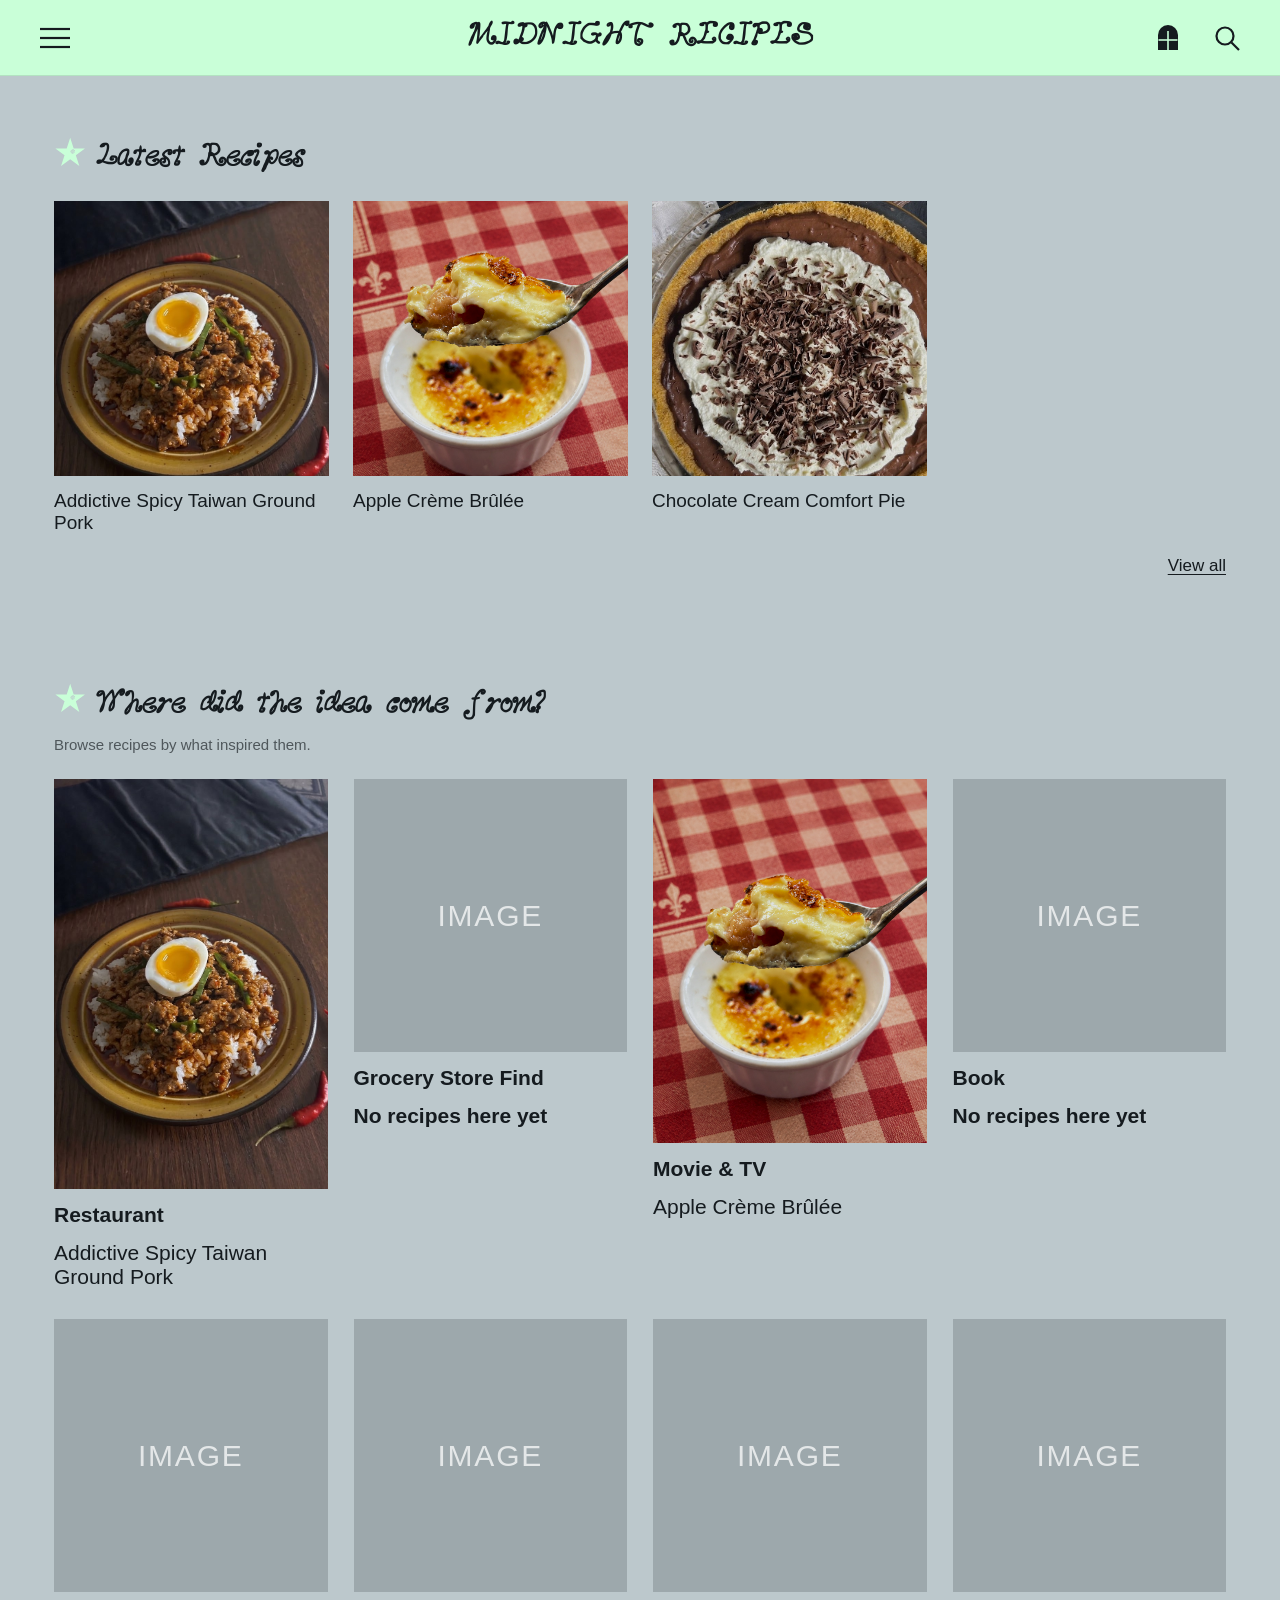
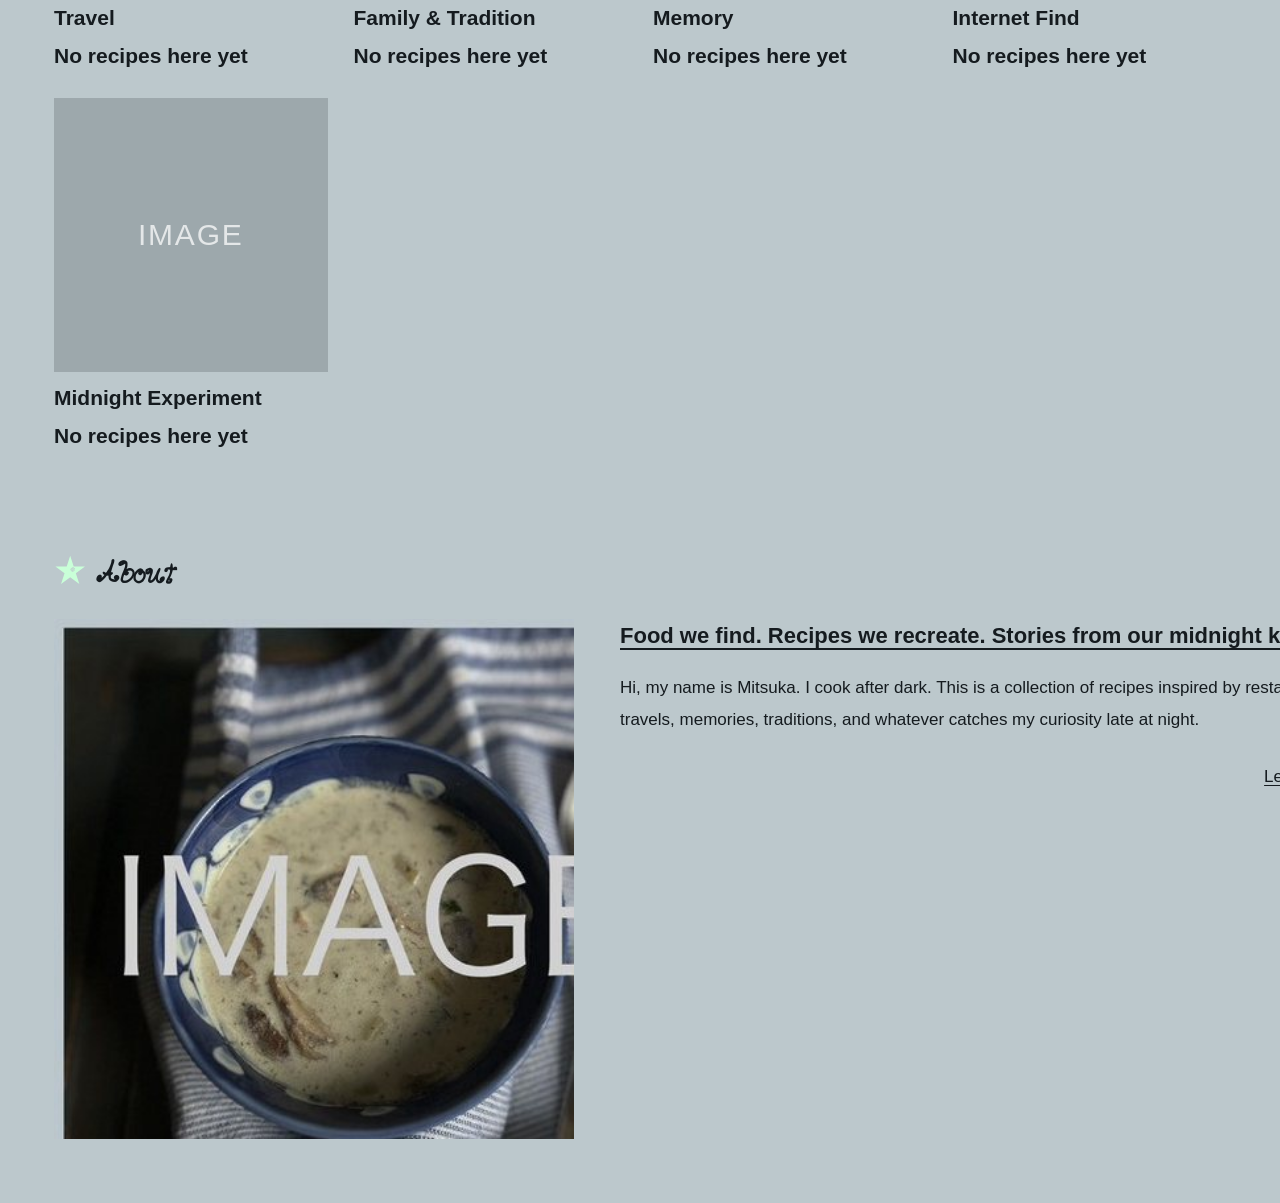
==== index.html @ 0835679f "Add files via upload" ====
<!doctype html><html lang="en"><head><meta charset="utf-8"><meta name="viewport" content="width=device-width,initial-scale=1"><meta name="description" content="MIDNIGHT RECIPES — food we find, recipes we recreate, stories from our midnight kitchen."><title>MIDNIGHT RECIPES</title><link rel="stylesheet" href="assets/css/style.css"></head><body data-depth="0" data-page="home"><svg aria-hidden="true" width="0" height="0" style="position:absolute"><defs><mask id="mrstar-mask" x="0" y="0" width="100" height="100" maskUnits="userSpaceOnUse"><path d="M50,4 L60.78,37.16 L95.66,37.17 L67.44,57.67 L78.21,90.83 L50,70.34 L21.79,90.83 L32.56,57.67 L4.34,37.17 L39.22,37.16 Z" fill="#fff"/><path d="M64.06,43.50 A6.7,6.7 0 0 0 54.85,41.54 A5.95,5.95 0 0 0 53.15,49.80 A5.25,5.25 0 0 0 60.45,51.24 A4.55,4.55 0 0 0 61.64,44.90 A3.85,3.85 0 0 0 56.25,43.97 A3.15,3.15 0 0 0 55.58,48.40 A2.45,2.45 0 0 0 59.05,48.82 A1.75,1.75 0 0 0 59.21,46.30 A1.10,1.10 0 0 0 57.60,46.31" fill="none" stroke="#000" stroke-linecap="round" stroke-width="2.3"/></mask><symbol id="mrstar" viewBox="0 0 100 100"><rect width="100" height="100" fill="currentColor" mask="url(#mrstar-mask)"/></symbol></defs></svg><header class="header"><div class="icons left"><button class="icon" id="menuBtn" aria-label="Open menu"><svg width="30" height="22" viewBox="0 0 30 22"><g stroke="#151B1F" stroke-width="2.2"><line x1="0" x2="30" y1="2" y2="2"/><line x1="0" x2="30" y1="11" y2="11"/><line x1="0" x2="30" y1="20" y2="20"/></g></svg></button></div><a class="logo" data-go="home" href="#">MIDNIGHT RECIPES</a><div class="icons right"><a class="icon" aria-label="Home" data-go="home" href="#"><svg width="24" height="26" viewBox="0 0 24 26"><path d="M2 25V10a10 10 0 0 1 20 0v15z" fill="#151B1F"/><line stroke="#C9FFD8" stroke-width="1.6" x1="12" x2="12" y1="6" y2="25"/><line stroke="#C9FFD8" stroke-width="1.6" x1="2.5" x2="21.5" y1="15" y2="15"/></svg></a><button class="icon" id="searchBtn" aria-label="Open search"><svg width="26" height="26" viewBox="0 0 26 26"><circle cx="11" cy="11" r="8.5" fill="none" stroke="#151B1F" stroke-width="2.2"/><line x1="17.5" y1="17.5" x2="25" y2="25" stroke="#151B1F" stroke-width="2.2"/></svg></button></div></header><div class="overlay" id="menuOverlay" data-open="false"><nav class="panel menu" aria-label="Main menu"><button class="menu-top acc" data-recipes-toggle aria-expanded="false">RECIPES</button><div class="sub recipes-sub" id="recipesSub"><a data-go="all" href="#">View All</a><button class="acc" data-acc="src" aria-expanded="false">By Source</button><div class="sub" id="src"></div><button class="acc" data-acc="course" aria-expanded="false">By Course</button><div class="sub" id="course"></div><button class="acc" data-acc="cui" aria-expanded="false">By Cuisine</button><div class="sub" id="cui"></div><button class="acc" data-acc="ing" aria-expanded="false">By Ingredient</button><div class="sub" id="ing"></div><a class="usuals-link" data-go="usuals" href="#">The Usuals</a></div><div class="top-item"><a data-go="about" href="#">ABOUT</a></div><div class="top-item"><a data-go="contact" href="#">CONTACT</a></div></nav></div><div class="overlay" id="searchOverlay" data-open="false"><div class="panel search"><div class="search-inner"><p>WHAT ARE YOU CRAVING?</p><div class="search-field"><svg class="mrstar" aria-hidden="true"><use href="#mrstar"/></svg><span aria-hidden="true">彡</span><input type="search" id="searchInput" aria-label="Search recipes" placeholder="TRY SEARCHING…"></div><div id="searchResults" class="category-grid" style="margin-top:30px"></div></div></div></div><main class="page" id="app"></main><script src="assets/js/data.js"></script><script src="assets/js/app.js"></script></body></html>
---- assets/css/style.css ----
@font-face{font-family:'Cutie Queues';font-style:normal;font-weight:400 500;font-display:swap;src:url([data-uri]) format('woff2');}
:root{
  --mint:#C9FFD8;
  --bg:#BCC8CC;
  --ink:#151B1F;
  --paper:#FFFFFF;
  --line:rgba(21,27,31,.22);
  --head:var(--ink);            /* 見出し色（トグルで切替） */
  --logo-font:'Cutie Queues','Snell Roundhand','Brush Script MT','Segoe Script',cursive;
  --body-font:'Avenir Next',Avenir,'Nunito Sans','Hiragino Kaku Gothic ProN','Segoe UI',sans-serif;
  --maxw:1240px;
}
:root[data-head="mint"]{ --head:var(--mint); }

*{box-sizing:border-box;}
html{scroll-behavior:smooth;}
body{
  margin:0;
  background:var(--bg);
  color:var(--ink);
  font-family:var(--body-font);
  font-weight:400;
  -webkit-font-smoothing:antialiased;
}
img{max-width:100%;}
button{font:inherit;color:inherit;}
a{color:inherit;}


/* スマホでPC幅のレイアウトを縮小表示するモード */
#stagewrap{overflow:hidden;}
#stage{transform-origin:0 0;}
body.scaled #stage{width:1440px;}
body.scaled .header{position:sticky; top:0;}
body.scaled .overlay{position:absolute; top:76px; bottom:auto; height:820px;}
.review{flex-wrap:wrap; row-gap:8px;}

:root{
  --img-pie:url([data-uri]);
  --img-bowl:url([data-uri]);
  --img-step:url([data-uri]);
}
.ph.pie,.ph.bowl,.ph.step{background-size:cover; background-position:center;}
.ph.pie{background-image:var(--img-pie);}
.ph.bowl{background-image:var(--img-bowl);}
.ph.step{background-image:var(--img-step);}
.ph.pie::after,.ph.bowl::after,.ph.step::after{content:none;}



/* ---------- ヘッダー ---------- */
.header{
  position:fixed; top:0; left:0; right:0; z-index:60;
  height:76px; background:var(--mint);
  display:grid; grid-template-columns:1fr auto 1fr; align-items:center;
  padding:0 34px; border-bottom:1px solid rgba(21,27,31,.12);
}
.header .logo{
  font-family:var(--logo-font); font-size:36px; letter-spacing:.01em;
  white-space:nowrap; text-decoration:none;
}
.icons{display:flex; align-items:center; gap:22px;}
.icons.left{justify-self:start;}
.icons.right{justify-self:end;}
.icon{
  background:none; border:0; padding:6px; cursor:pointer; line-height:0;
  border-radius:3px;
}
.icon:focus-visible{outline:2px solid var(--ink); outline-offset:2px;}
.page{padding-top:76px; padding-bottom:64px;}

/* ---------- 共通 ---------- */
.wrap{max-width:var(--maxw); margin:0 auto; padding:0 34px;}
.h2{
  display:flex; align-items:baseline; gap:10px;
  font-family:var(--logo-font); font-size:clamp(17px,4vw,36px); font-weight:700; letter-spacing:0;
  color:var(--head); margin:0 0 26px; white-space:nowrap;
}
.mrstar{width:1em; height:1em; display:inline-block; color:var(--mint); flex:none;}
.h2 .mrstar{width:.9em; height:.9em; transform:translateY(.07em);}
.btn .mrstar{width:1.15em; height:1.15em; vertical-align:-.2em; margin-right:2px;}
.search-field .mrstar{width:24px; height:24px;}
.viewall{display:block; text-align:right; margin-top:22px; font-size:17px;}
.viewall a{text-decoration:underline; text-underline-offset:3px;}

.ph{
  position:relative; background:rgba(21,27,31,.18); overflow:hidden;
  display:flex; align-items:center; justify-content:center;
}
.ph::after{
  content:"IMAGE"; font-size:clamp(28px,6vw,86px); letter-spacing:.06em;
  color:rgba(255,255,255,.72); font-weight:300;
}
.ph.sm::after{font-size:30px;}

/* ---------- トップページ ---------- */
.latest{display:grid; grid-template-columns:repeat(4,1fr); gap:30px 24px;}
.card .ph{aspect-ratio:4/3;}
.card .name{font-family:var(--body-font); font-weight:400; font-size:19px; letter-spacing:0; margin:14px 0 0;}

.sources{display:grid; grid-template-columns:repeat(4,1fr); gap:30px 26px;}
.tile .ph{aspect-ratio:1/1;}
.tile p{margin:14px 0 0; font-size:21px; font-weight:700;}

.about{display:grid; grid-template-columns:520px 1fr; gap:46px; align-items:start;}
.about .ph{aspect-ratio:1/1;}
.about h3{
  font-size:clamp(11px,2.2vw,22px); font-weight:600; line-height:1.5; margin:0 0 20px;
  text-decoration:underline; text-underline-offset:5px; white-space:nowrap;
}
.about p{font-size:17px; line-height:1.85; max-width:1100px; margin:0;}
.about .more{margin-top:26px; text-align:right;}
.about .more a{text-decoration:underline; text-underline-offset:3px;}


.section{margin-top:104px;}
.section:first-of-type{margin-top:58px;}


/* ---------- レシピページ ---------- */
.recipe-card{
  width:min(100%,1380px); max-width:none; margin:22px auto 0; background:var(--paper);
  padding:34px 40px 46px;
}
.rtop{display:grid; grid-template-columns:1fr 470px; gap:40px; align-items:start;}
.rtitle{font-family:var(--logo-font); font-size:58px; letter-spacing:0; margin:0 0 18px;}
.meta-line{display:flex; justify-content:space-between; font-size:19px; margin-bottom:10px;}
.tags{
  display:flex; flex-wrap:wrap; gap:8px 26px; font-size:19px;
  padding-bottom:20px; border-bottom:1px solid var(--line); margin-bottom:26px;
}
.tags a{text-decoration:underline; text-underline-offset:4px;}
.rtop .ph{aspect-ratio:1/1;}
.facts{font-size:19px; line-height:2.05; margin:0 0 20px;}
.facts b{font-weight:700;}
.facts u{text-underline-offset:3px;}
.btn{
  display:block; width:100%; max-width:330px; margin:0 0 12px;
  padding:11px 18px; border:1px solid var(--ink); border-radius:999px;
  background:transparent; text-align:center; font-size:17px; cursor:pointer;
}
.btn:hover{background:rgba(21,27,31,.06);}
.btn.share{max-width:220px; margin:26px 0 0;}

#the-recipe{scroll-margin-top:96px;}
.h3{font-family:var(--body-font); font-size:24px; font-weight:700; letter-spacing:.05em; margin:0 0 14px;}
.body-copy{font-size:17px; line-height:1.9; max-width:1100px; width:100%; margin:0;}

.recipe-inner{display:grid; grid-template-columns:420px 1fr; gap:48px; align-items:start; margin-top:30px;}
.recipe-inner .ph{aspect-ratio:1/1;}
.rname{font-family:var(--logo-font); font-size:40px; letter-spacing:0; margin:20px 0 14px;}
.stats{font-size:16px; line-height:1.95; margin:0 0 18px;}
.stats b{font-weight:700;}

.block-title{font-size:22px; font-weight:700; letter-spacing:.06em; margin:0 0 16px;}
.toggle-row{display:flex; gap:0; margin-bottom:12px;}
.toggle-row button{
  border:1px solid var(--line); background:transparent; padding:8px 26px;
  font-size:15px; cursor:pointer;
}
.toggle-row button[aria-pressed="true"]{background:var(--mint); border-color:var(--mint);}
.toggle-row.small button{padding:6px 16px;}
.ing{list-style:none; padding:0; margin:22px 0 0; font-size:17px; line-height:2.2;}
.ing li{display:flex; gap:10px; align-items:baseline;}
.ing .note{font-size:15px; opacity:.55;}
.ing .group{margin-top:20px; font-weight:600; opacity:.75; display:block;}

.step{border-top:1px solid var(--line); padding:22px 0;}
.step:first-of-type{border-top:0;}
.step-head{display:flex; justify-content:space-between; font-size:19px; font-weight:700; letter-spacing:.06em;}
.step .ph{aspect-ratio:16/9; margin-top:16px;}
.step p{font-size:17px; line-height:1.85; max-width:1100px;}

.note-sub{font-size:15px; opacity:.6; margin:0 0 14px; font-style:italic;}
.notes-list{list-style:none; margin:0; padding:0; font-size:17px; line-height:1.85;}
.notes-list li{margin-bottom:10px; max-width:1100px;}
.notes-list b{font-weight:700;}

.eyebrow{font-size:14px; letter-spacing:.12em; opacity:.6; margin:0 0 6px; text-transform:uppercase;}
.method{margin:0; padding-left:20px; font-size:17px; line-height:1.85;}
.method li{margin-bottom:8px;}
.usual-tag{font-size:14px; opacity:.75; margin:8px 0 0;}
.usual-tag a{text-decoration:underline; text-underline-offset:3px;}

.recipe-footer{border-top:1px solid var(--line); padding-top:26px; margin-top:6px;}
.recipe-footer p{font-size:16px; line-height:1.9; margin:0 0 4px;}
.recipe-footer a{text-decoration:underline; text-underline-offset:3px;}
.recipe-footer .stars{font-size:22px; letter-spacing:.08em; margin:16px 0 8px; color:var(--ink);}
.recipe-footer .rate-prompt{font-size:15px; opacity:.65; margin-bottom:18px;}
.footer-actions{display:flex; gap:12px;}
.footer-actions .btn{width:auto; max-width:none; flex:none; padding:11px 24px;}

/* ---------- オーバーレイ（メニュー / 検索） ---------- */
.overlay{
  position:fixed; inset:76px 0 0 0; z-index:55;
  background:rgba(21,27,31,.42); display:none;
}
.overlay[data-open="true"]{display:block;}
.panel{
  background:var(--bg); height:100%; overflow-y:auto;
  padding:44px 48px 80px;
}
.panel.menu{width:520px; border-right:1px solid rgba(21,27,31,.15);}
.panel.search{width:100%; max-width:none; padding-top:64px;}
.menu ol{list-style:none; padding:0; margin:0; font-size:21px;}
.menu a{display:block; text-decoration:none; padding:9px 4px; min-height:44px;}
.menu a:hover,.menu a:focus-visible{text-decoration:underline; text-underline-offset:4px;}
.menu .lvl1{padding:9px 4px; font-size:21px;}
.menu .lvl2 a{padding-left:38px; font-size:20px;}
.menu .acc{
  display:block; width:100%; background:none; border:0; cursor:pointer; font-size:20px;
  text-decoration:underline; text-underline-offset:4px; text-align:left;
  margin-top:14px; padding:9px 4px; min-height:44px;
}
.menu .acc::after{content:"＋"; float:right; opacity:.5; font-size:17px;}
.menu .acc[aria-expanded="true"]::after{content:"－";}
.menu .sub{display:none; padding-left:30px; font-size:18px;}
.menu .sub[data-open="true"]{display:block;}
.menu .top-item{margin-top:20px; font-size:21px;}
.menu .note{font-size:14px; opacity:.55;}
.search-inner{max-width:760px; margin-left:auto; text-align:right;}
.search-inner p{font-size:24px; letter-spacing:.05em; margin:0 0 22px;}
.search-field{display:flex; align-items:center; justify-content:flex-end; gap:8px;}
.search-field input{
  width:440px; background:transparent; border:0; border-bottom:1px solid var(--ink);
  font:inherit; font-size:20px; padding:6px 4px; color:var(--ink);
}
.search-field input:focus{outline:none; border-bottom-width:2px;}
.search-field input::placeholder{color:var(--ink); opacity:.32; letter-spacing:.05em;}

/* ---------- ページ切替 ---------- */
[data-view]{display:none;}
[data-view][data-active="true"]{display:block;}

@media (max-width:1100px){
  .latest{grid-template-columns:repeat(2,1fr); gap:22px 16px;}
  .sources{grid-template-columns:repeat(2,1fr);}
  .about,.rtop,.recipe-inner{grid-template-columns:1fr;}
  .panel.menu{width:100%;}
}
@media (prefers-reduced-motion:reduce){ html{scroll-behavior:auto;} }


/* ---------- MIDNIGHT RECIPES production overrides ---------- */
html,body{max-width:100%;overflow-x:hidden}
body.scaled #stage,body.scaled #stagewrap{width:auto!important;transform:none!important}
.review{display:none!important}
.card .ph,.recipe-inner .ph,.tile .ph{aspect-ratio:1/1}
.rtop .ph{aspect-ratio:2/3}
.step .ph{aspect-ratio:1/1;margin-top:16px}
.photo{display:block;width:100%;height:100%;object-fit:cover;object-position:center}
.ph.has-photo{background:transparent}
.ph.has-photo::after{content:none}
.photo-frame{overflow:hidden;position:relative;background:rgba(21,27,31,.18)}
.card .photo-frame{aspect-ratio:1/1}
.recipe-inner .photo-frame{aspect-ratio:1/1}
.rtop .photo-frame{aspect-ratio:2/3}
.step .photo-frame{aspect-ratio:1/1;margin-top:16px}
.latest .card,.grid .card{min-width:0}
.grid{display:grid;grid-template-columns:repeat(4,minmax(0,1fr));gap:30px 24px}
.category-grid{display:grid;grid-template-columns:repeat(4,minmax(0,1fr));gap:30px 24px}
.category-card{min-width:0}
.category-card .photo-frame{aspect-ratio:1/1}
.category-card .name{font-family:var(--body-font);font-weight:600;font-size:19px;margin:14px 0 0}
.category-card a{text-decoration:none;color:inherit}
.empty-state{padding:28px 0;font-size:18px;opacity:.65}
.filter-subtitle{font-size:15px;opacity:.65;margin:-12px 0 26px}
.ingredient-file{border-top:1px solid var(--line);padding-top:22px}
.ingredient-file-item{margin:0 0 18px;max-width:72ch}
.ingredient-file-item h4{margin:0 0 5px;font-size:17px}
.ingredient-file-item p{margin:0;font-size:17px;line-height:1.75}
.review-form{margin-top:22px;max-width:720px}
.star-picker{display:flex;gap:8px;margin:8px 0 16px}
.star-picker button{border:0;background:none;padding:0;font-size:31px;line-height:1;cursor:pointer;color:var(--ink);opacity:.55}
.star-picker button[aria-pressed="true"],.star-picker button.is-on{opacity:1}
.review-form input,.review-form textarea{width:100%;border:1px solid var(--line);background:transparent;padding:10px 12px;font:inherit;margin:0 0 12px;box-sizing:border-box}
.review-form textarea{min-height:110px;resize:vertical}
.review-status{font-size:14px;opacity:.65;margin-top:10px}
.review-list{margin-top:26px;border-top:1px solid var(--line)}
.review-item{padding:16px 0;border-bottom:1px solid var(--line)}
.review-item .review-stars{letter-spacing:.08em}
.review-item p{margin:5px 0 0;line-height:1.7}
.quantity-label{font-size:14px;opacity:.65;margin:4px 0 8px}
.save-on{background:var(--mint)!important;border-color:var(--mint)!important}
.no-link{cursor:default!important;text-decoration:none!important}
@media (max-width:1100px){
 .latest,.grid,.category-grid{grid-template-columns:repeat(2,minmax(0,1fr))}
 .about{grid-template-columns:1fr}
 .rtop{grid-template-columns:1fr 360px}
 .recipe-inner{grid-template-columns:1fr 1.35fr}
 .logo{font-size:clamp(24px,5vw,36px)}
}
@media (max-width:720px){
 .header{height:68px;padding:0 14px}
 .page{padding-top:68px}
 .panel.menu{width:min(92vw,520px)}
 .panel{padding:30px 24px 60px}
 .latest,.grid,.category-grid,.sources{grid-template-columns:1fr 1fr;gap:24px 14px}
 .wrap{padding:0 18px}
 .section{margin-top:70px}
 .tile p,.card .name,.category-card .name{font-size:16px}
 .rtop,.recipe-inner{grid-template-columns:1fr;gap:28px}
 .rtop .photo-frame{max-width:100%;}
 .recipe-card{padding:24px 18px 40px;margin-top:0}
 .rtitle{font-size:clamp(38px,12vw,58px);line-height:1.05;overflow-wrap:anywhere}
 .meta-line{font-size:15px;gap:10px;flex-wrap:wrap}
 .tags{font-size:15px;gap:7px 16px}
 .facts{font-size:16px}
 .recipe-inner{margin-top:20px}
 .recipe-inner .photo-frame{max-width:420px}
 .step-head{font-size:15px;gap:12px}
 .step p{font-size:16px}
 .toggle-row{flex-wrap:wrap}
 .toggle-row button{padding:8px 16px}
 .footer-actions{flex-wrap:wrap}
 .footer-actions .btn{width:100%}
 .about h3{white-space:normal;font-size:20px}
  .search-field input{min-width:0}
}
@media (max-width:430px){
 .latest,.grid,.category-grid,.sources{grid-template-columns:1fr}
 .header .icons{gap:10px}
 .logo{font-size:22px;max-width:calc(100vw - 120px);overflow:hidden;text-overflow:ellipsis}
 .h2{white-space:normal;font-size:28px}
 .rtop .photo-frame{aspect-ratio:2/3}
}

/* User-requested targeted responsive/menu refinements */

/* User-requested targeted responsive/menu refinements */
html,body{max-width:100%;overflow-x:hidden}
.header .logo{font-weight:800}
.panel.menu{max-height:calc(100vh - 68px);overflow-y:auto}
.menu .lvl1{font-weight:700;letter-spacing:.04em}
.menu .lvl2 a{padding-left:28px}
.menu .acc{text-transform:none}
.menu .sub.open{display:block}
.menu .sub{padding-left:24px}
.menu .menu-group{padding:3px 0 8px}
.menu .menu-group-title{display:block;font-size:.88em;font-weight:700;opacity:.58;padding:7px 4px 5px}
.menu .menu-group a{padding-left:16px}
.step-photos{display:grid;grid-template-columns:repeat(3,minmax(0,1fr));gap:14px;margin-top:16px}
.step-photos .photo-frame{aspect-ratio:1/1;margin-top:0}
.step-photos .ph{aspect-ratio:1/1}
.rtop .photo-frame{aspect-ratio:2/3}
.card .photo-frame,.category-card .photo-frame,.recipe-inner .photo-frame{aspect-ratio:1/1}
@media (max-width:1100px){
 .latest,.grid,.category-grid{grid-template-columns:repeat(2,minmax(0,1fr))}
 .sources{grid-template-columns:repeat(2,minmax(0,1fr))}
 .rtop{grid-template-columns:1fr 320px}
}
@media (max-width:720px){
 .header{height:68px;padding:0 14px}
 .page{padding-top:68px}
 .panel.menu{width:min(92vw,520px)}
 .panel{padding:30px 24px 60px}
 .wrap{padding:0 18px}
 .section{margin-top:70px}
 .latest,.grid,.category-grid,.sources{grid-template-columns:repeat(2,minmax(0,1fr));gap:24px 14px}
 .tile p,.card .name,.category-card .name{font-size:16px}
 .rtop,.recipe-inner{grid-template-columns:1fr;gap:28px}
 .recipe-card{padding:24px 18px 40px;margin-top:0}
 .rtitle{font-size:clamp(38px,12vw,58px);line-height:1.05;overflow-wrap:anywhere}
 .meta-line{font-size:15px;gap:10px;flex-wrap:wrap}
 .tags{font-size:15px;gap:7px 16px}
 .facts{font-size:16px}
 .step-head{font-size:15px;gap:12px}
 .step p{font-size:16px}
 .step-photos{grid-template-columns:repeat(3,minmax(0,1fr));gap:8px}
 .toggle-row{flex-wrap:wrap}
 .toggle-row button{padding:8px 16px}
 .footer-actions{flex-wrap:wrap}
 .footer-actions .btn{width:100%}
 .about h3{white-space:normal;font-size:20px}
 .search-field input{min-width:0;max-width:70vw}
}
@media (max-width:430px){
 .latest,.grid,.category-grid,.sources{grid-template-columns:repeat(2,minmax(0,1fr));gap:18px 10px}
 .header .icons{gap:10px}
 .logo{font-size:clamp(20px,6vw,28px);max-width:calc(100vw - 120px);white-space:nowrap}
 .h2{white-space:normal;font-size:28px}
 .rtop .photo-frame{aspect-ratio:2/3}
 .step-photos{gap:6px}
 .step-photos .photo-frame{min-width:0}
}
@media (max-width:340px){
 .latest,.grid,.category-grid,.sources{grid-template-columns:1fr}
}

/* Targeted functionality refinements — preserve existing visual system */
.menu-top{width:100%;text-align:left;border:0;background:transparent;padding:14px 4px;font:inherit;font-weight:700;letter-spacing:.04em;cursor:pointer;}
.menu .recipes-sub{padding-left:18px;border-left:1px solid var(--line);margin-left:4px;}
.menu .recipes-sub>a,.menu .recipes-sub>.usuals-link{display:block;padding:9px 12px;text-decoration:none;}
.menu .recipes-sub>.acc{width:100%;text-align:left;border:0;background:transparent;padding:9px 12px;font:inherit;cursor:pointer;}
.menu .menu-group-title{width:100%;text-align:left;border:0;background:transparent;cursor:pointer;padding:9px 12px;font:inherit;font-weight:700;opacity:.72;}
.menu .menu-group-sub{padding-left:12px;}
.menu .menu-group-sub a{display:block;padding:9px 12px;}
.menu .top-item{padding:8px 4px;}
.recipe-actions{display:flex;align-items:center;gap:10px;flex-wrap:nowrap;margin-top:16px;}
.recipe-actions .btn{margin:0;min-width:0;white-space:nowrap;}
.ingredient-file{border-bottom:0!important;}
.ingredient-file-item h4{font-weight:700;}
.usuals-categories{display:grid;grid-template-columns:repeat(3,minmax(0,1fr));gap:24px;}
.usuals-category{display:flex;min-height:110px;align-items:flex-end;padding:20px;text-decoration:none;border:1px solid var(--line);font-weight:700;}
@media(max-width:720px){.recipe-actions{gap:7px}.recipe-actions .btn{padding:9px 10px;font-size:14px}.usuals-categories{grid-template-columns:repeat(2,minmax(0,1fr));gap:14px}.usuals-category{min-height:88px;padding:14px;font-size:15px}}
@media(max-width:430px){.recipe-actions{gap:5px}.recipe-actions .btn{font-size:13px;padding:8px 7px}.usuals-categories{grid-template-columns:1fr 1fr}}


/* Targeted typography refinements — preserve existing menu/card design */
.menu-top,
.menu-top:hover,
.menu-top:focus-visible,
.menu .recipes-sub > a,
.menu .recipes-sub > a:hover,
.menu .recipes-sub > a:focus-visible,
.menu .recipes-sub > .acc,
.menu .recipes-sub > .acc:hover,
.menu .recipes-sub > .acc:focus-visible {
  text-decoration:none !important;
}
.menu-top{font-weight:400;}
.menu .recipes-sub > a,
.menu .recipes-sub > .acc{font-weight:400;}
.tile > a,
.tile > a:hover,
.tile > a:focus-visible,
.source-latest a,
.source-latest a:hover,
.source-latest a:focus-visible,
.category-card a,
.category-card a:hover,
.category-card a:focus-visible{
  text-decoration:none !important;
}
.tile p{font-weight:700;}
.source-latest{font-weight:400;}
.card .name,.category-card .name{font-weight:400;}
.ingredient-file{border-top:0 !important;}
.ingredient-file-item{max-width:1100px;}
.ingredient-file-item h4{font-weight:700;}
@media (min-width:1400px){
  .wrap{max-width:1440px;}
  .recipe-card{width:min(calc(100% - 68px),1380px);}
}
@media (max-width:720px){
  .body-copy,.about p,.step p,.notes-list li{max-width:none;width:100%;}
}

/* Recipe page spacing — preserve existing visual system */
.recipe-card > section{
  margin-top:56px;
}
.recipe-card > section:first-of-type{
  margin-top:54px;
}
.recipe-card > section > .h3{
  margin-bottom:20px;
  line-height:1.35;
}
.recipe-card .body-copy{
  line-height:2;
}

/* Ingredient File: keep each ingredient as a distinct information group */
.recipe-card .ingredient-file{
  padding-top:0;
}
.recipe-card .ingredient-file-item{
  margin:0 0 30px;
}
.recipe-card .ingredient-file-item:last-child{
  margin-bottom:0;
}
.recipe-card .ingredient-file-item h4{
  margin:0 0 9px;
  line-height:1.45;
}
.recipe-card .ingredient-file-item p{
  line-height:1.9;
}
.recipe-card .ingredient-file-name{
  margin-bottom:30px;
}

/* The Recipe: separate ingredients / instructions / steps without adding bulk */
.recipe-card #the-recipe{
  margin-top:62px;
}
.recipe-card #the-recipe > .recipe-inner{
  margin-top:36px;
}
.recipe-card .block-title{
  line-height:1.4;
  margin-bottom:18px;
}
.recipe-card .toggle-row{
  margin-bottom:16px;
}
.recipe-card .ing{
  margin-top:24px;
  line-height:2.35;
}
.recipe-card .step{
  padding:28px 0;
}
.recipe-card .step-head{
  line-height:1.45;
}
.recipe-card .step p{
  margin:11px 0 0;
  line-height:1.95;
}
.recipe-card .step-photos{
  margin-top:18px;
}

/* Midnight Notes / Fine Print */
.recipe-card .note-sub{
  margin:0 0 17px;
  line-height:1.7;
}
.recipe-card .notes-list{
  line-height:1.95;
}
.recipe-card .notes-list li{
  margin-bottom:14px;
}
.recipe-card .notes-list li:last-child{
  margin-bottom:0;
}
.recipe-card > section:has(.notes-list),
.recipe-card > section:has(.note-sub + .body-copy){
  margin-top:60px;
}
.recipe-card > section:has(.note-sub + .body-copy) .body-copy{
  line-height:2;
}

/* Recipe footer follows the content as a clear final group */
.recipe-card > .recipe-footer{
  margin-top:60px;
  padding-top:30px;
}

@media (max-width:1100px){
  .recipe-card > section{margin-top:50px;}
  .recipe-card > section:first-of-type{margin-top:48px;}
  .recipe-card #the-recipe{margin-top:56px;}
  .recipe-card > section:has(.notes-list),
  .recipe-card > section:has(.note-sub + .body-copy){margin-top:54px;}
}

@media (max-width:720px){
  .recipe-card > section{margin-top:44px;}
  .recipe-card > section:first-of-type{margin-top:42px;}
  .recipe-card > section > .h3{margin-bottom:17px;}
  .recipe-card .body-copy{line-height:1.9;}
  .recipe-card .ingredient-file-item{margin-bottom:26px;}
  .recipe-card .ingredient-file-item h4{margin-bottom:8px;}
  .recipe-card .ingredient-file-item p{line-height:1.85;}
  .recipe-card #the-recipe{margin-top:50px;}
  .recipe-card #the-recipe > .recipe-inner{margin-top:30px;}
  .recipe-card .ing{line-height:2.2;}
  .recipe-card .step{padding:23px 0;}
  .recipe-card .step p{line-height:1.9;}
  .recipe-card .step-photos{margin-top:15px;}
  .recipe-card .notes-list{line-height:1.9;}
  .recipe-card .notes-list li{margin-bottom:12px;}
  .recipe-card > section:has(.notes-list),
  .recipe-card > section:has(.note-sub + .body-copy){margin-top:48px;}
  .recipe-card > .recipe-footer{margin-top:48px;padding-top:26px;}
}

@media (max-width:430px){
  .recipe-card > section{margin-top:40px;}
  .recipe-card > section:first-of-type{margin-top:38px;}
  .recipe-card #the-recipe{margin-top:46px;}
  .recipe-card > section:has(.notes-list),
  .recipe-card > section:has(.note-sub + .body-copy){margin-top:44px;}
  .recipe-card .ingredient-file-item{margin-bottom:24px;}
  .recipe-card .step{padding:21px 0;}
  .recipe-card .step-photos{margin-top:14px;}
  .recipe-card > .recipe-footer{margin-top:44px;}
}

/* Recipe readability refinement: compact detail groups without heading margins */
.recipe-card .ingredient-file-group{
  margin:0 0 30px;
  max-width:72ch;
}
.recipe-card .ingredient-file-group:last-child{margin-bottom:0}
.recipe-card .ingredient-file-name{
  margin:0 0 8px;
  font-size:17px;
  font-weight:700;
  line-height:1.45;
}
.recipe-card .ingredient-file-details p{
  margin:0 0 6px;
  font-size:17px;
  line-height:1.7;
}
.recipe-card .ingredient-file-details p:last-child{margin-bottom:0}
.recipe-card .ingredient-file-details strong{font-weight:700}
.recipe-card .step-copy p{
  margin:0 0 12px;
  line-height:1.85;
}
.recipe-card .step-copy p:last-child{margin-bottom:0}
.recipe-card .step-copy .step-note{margin-top:14px;font-weight:600}

@media (max-width:720px){
  .recipe-card .ingredient-file-group{margin-bottom:26px}
  .recipe-card .ingredient-file-name{margin-bottom:7px;font-size:16px}
  .recipe-card .ingredient-file-details p{margin-bottom:5px;font-size:16px;line-height:1.72}
  .recipe-card .step-copy p{margin-bottom:10px;line-height:1.8}
  .recipe-card .step-copy .step-note{margin-top:12px}
}
@media (max-width:430px){
  .recipe-card .ingredient-file-group{margin-bottom:24px}
  .recipe-card .step-copy p{margin-bottom:9px}
}


/* Targeted step-photo cleanup: use the existing photo system without the step text padding/background. */
.recipe-card .step-photos .photo-frame{
  aspect-ratio:1 / 1;
  width:100%;
  margin:0;
  padding:0;
  background:transparent;
  border:0;
  box-shadow:none;
  overflow:hidden;
}
.recipe-card .step-photos .photo-frame .photo{
  display:block;
  width:100%;
  height:100%;
  object-fit:cover;
  object-position:center;
}
.recipe-card .step-photos{
  grid-template-columns:repeat(3,minmax(0,1fr));
}
.recipe-card .step-photos.step-photos-1{grid-template-columns:minmax(0,1fr);}
.recipe-card .step-photos.step-photos-2{grid-template-columns:repeat(2,minmax(0,1fr));}
.recipe-card .step-photos.step-photos-3{grid-template-columns:repeat(3,minmax(0,1fr));}

/* Cuisine groups are hierarchy labels, not emphasized links. */
.menu .menu-group-title{
  font-weight:400;
  text-decoration:none !important;
}
.menu .menu-group-title:hover,
.menu .menu-group-title:focus-visible{
  text-decoration:none !important;
}
@media (max-width:720px){
  .recipe-card .step-photos{grid-template-columns:repeat(3,minmax(0,1fr));}
  .recipe-card .step-photos.step-photos-1{grid-template-columns:1fr;}
  .recipe-card .step-photos.step-photos-2{grid-template-columns:repeat(2,minmax(0,1fr));}
  .recipe-card .step-photos.step-photos-3{grid-template-columns:repeat(3,minmax(0,1fr));}
}
@media (max-width:430px){
  .recipe-card .step-photos.step-photos-3{grid-template-columns:repeat(2,minmax(0,1fr));}
}

/* Targeted instruction hierarchy: supporting notes sit one level below the main copy. */
.recipe-card .step-copy .instruction-note{
  margin-left:24px;
  padding-left:12px;
}
.recipe-card .step-copy .step-note{
  margin-left:24px;
  padding-left:12px;
}
.recipe-card .step-copy .instruction-note strong,
.recipe-card .step-copy .step-note strong{font-weight:700}

/* Keep all first-level recipe menu items on the same vertical rhythm. */
.menu .recipes-sub>a,
.menu .recipes-sub>.acc,
.menu .recipes-sub>.usuals-link{
  padding-top:9px;
  padding-bottom:9px;
  margin:0;
}

/* Targeted fixes: keep the existing header design while ensuring the full site title fits on mobile. */
.header .logo{white-space:nowrap;overflow:visible;text-overflow:clip;min-width:0;flex:1 1 auto;text-align:center}
.header .icons{flex:0 0 auto}
@media (max-width:430px){
  .header .logo{font-size:20px;max-width:none;letter-spacing:.02em}
}

/* Ingredient File cross-links. */
.ingredient-info{display:inline-block;margin-left:6px;text-decoration:none!important;font-weight:400}
.ingredient-file-link{margin-top:10px!important;font-size:14px!important;opacity:.7}
.ingredient-file-link a{text-decoration:none}
.ingredient-file-group{scroll-margin-top:90px}

/* About photos are optional: missing files remove their frame rather than showing a broken image. */
.about-photo{width:min(100%,720px);margin:0 0 28px;overflow:hidden;background:rgba(21,27,31,.08)}
.about-photo .photo{display:block;width:100%;height:auto;object-fit:contain}
@media (max-width:720px){.about-photo{width:100%;margin-bottom:22px}}

/* Source hierarchy: source labels are bold; recipe titles remain regular and un-underlined. */
.source-name{font-weight:700}
.source-latest a,.source-name{text-decoration:none!important}

/* Final targeted refinements — preserve the existing design. */
@media (max-width:430px){
  .header .logo{
    font-size:clamp(18px,6vw,28px);
    max-width:none;
    min-width:0;
    overflow:visible;
    text-overflow:clip;
    white-space:nowrap;
    letter-spacing:.01em;
  }
}

/* The guide belongs once directly below the Ingredients list, not inside Ingredient File. */
.ingredient-file-guide{
  margin:14px 0 0;
  font-size:14px;
  line-height:1.5;
  opacity:.7;
}
.ingredient-file-guide a{text-decoration:none}
.ingredient-info{
  display:inline-block;
  margin-left:6px;
  text-decoration:none!important;
  font-size:.9em;
  line-height:1;
}

/* Keep the two ABOUT sections distinct without changing global spacing. */
.about-recipes-section{
  margin-top:88px!important;
}
@media (max-width:720px){
  .about-recipes-section{margin-top:58px!important}
}

/* Home source labels are bold; recipe titles match the regular Latest Recipes title weight. */
.tile .source-name{font-weight:700}
.tile .source-latest,
.tile .source-latest a{font-weight:400;text-decoration:none!important}

/* Final targeted refinements — preserve the existing design. */
@media (max-width:430px){
  .header .logo{
    font-size:clamp(18px,6vw,28px);
    max-width:none;
    min-width:0;
    overflow:visible;
    text-overflow:clip;
    white-space:nowrap;
    letter-spacing:.01em;
  }
}

/* The guide belongs once directly below the Ingredients list, not inside Ingredient File. */
.ingredient-file-guide{
  margin:14px 0 0;
  font-size:14px;
  line-height:1.5;
  opacity:.7;
}
.ingredient-file-guide a{text-decoration:none}
.ingredient-info{
  display:inline-block;
  margin-left:6px;
  text-decoration:none!important;
  font-size:.9em;
  line-height:1;
}

/* Keep the two ABOUT sections distinct without changing global spacing. */
.about-recipes-section{
  margin-top:88px!important;
}
@media (max-width:720px){
  .about-recipes-section{margin-top:58px!important}
}

/* Home source labels are bold; recipe titles match the regular Latest Recipes title weight. */
.tile .source-name{font-weight:700}
.tile .source-latest,
.tile .source-latest a{font-weight:400;text-decoration:none!important}


/* v17.1 targeted fixes — preserve the existing visual system. */
@media (max-width:720px){
  .header{grid-template-columns:56px minmax(0,1fr) 56px;padding:0 10px;}
  .header .logo{display:block;width:100%;min-width:0;max-width:none;overflow:visible;text-overflow:clip;white-space:nowrap;text-align:center;font-size:clamp(18px,6.2vw,24px);letter-spacing:0;}
  .header .icons{gap:0;}
}

/* Ingredient File: use the available recipe-column width rather than a narrow legacy item width. */
.recipe-card .ingredient-file{width:100%;max-width:none;}
.recipe-card .ingredient-file-group{max-width:none;width:100%;}
.recipe-card .ingredient-file-details{max-width:none;width:100%;}
.recipe-card .ingredient-file-details p{max-width:none;overflow-wrap:normal;word-break:normal;}

/* The five recipe utility controls use the site's mint accent with compact padding. */
.recipe-card .rtop .btn,
.recipe-card #cookOpen,
.recipe-card #shareRecipe,
.recipe-card #printRecipe,
.recipe-card .rtop .btn:hover,
.recipe-card #cookOpen:hover,
.recipe-card #shareRecipe:hover,
.recipe-card #printRecipe:hover,
@media (max-width:720px){
  .recipe-card .rtop .btn,
  .recipe-card #cookOpen,
  .recipe-card #shareRecipe,
  .recipe-card #printRecipe,
  
}

/* v18 targeted refinements — preserve existing layout and controls */
.header .logo{
  font-weight:850;
  overflow:visible;
  text-overflow:clip;
  white-space:nowrap;
}

/* Recipe action row: all five existing controls stay together and compact. */
.recipe-card .recipe-action-row{
  display:grid;
  grid-template-columns:repeat(5,minmax(0,1fr));
  gap:10px;
  width:100%;
  margin:18px 0 0;
}
.recipe-card .recipe-action-row .btn{
  width:100%;
  max-width:none;
  margin:0;
  padding:8px 12px;
  min-height:42px;
  background:var(--mint);
  border-color:var(--mint);
  border-radius:999px;
  font-size:16px;
  line-height:1.25;
}
.recipe-card .recipe-action-row .btn:hover,
.recipe-card .recipe-action-row .btn:focus-visible{
  background:var(--mint);
  border-color:var(--ink);
}
.recipe-card .recipe-action-row #cookOpen{
  background:rgba(201,255,216,.48);
  border-color:rgba(21,27,31,.28);
}
.recipe-card .recipe-action-row #cookOpen[aria-pressed="true"]{
  background:var(--mint);
  border-color:var(--mint);
}

/* Instructions: title bold, body regular, supporting labels visually one level down. */
.recipe-card .step-head span:first-child{font-weight:700;}
.recipe-card .step-head span:last-child{font-weight:400;}
.recipe-card .step-copy p{
  font-weight:400;
  line-height:1.9;
  margin:0 0 13px;
}
.recipe-card .step-copy .instruction-note{
  margin-left:24px;
  padding-left:12px;
  font-size:.96em;
  line-height:1.82;
}
.recipe-card .step-copy .instruction-note strong,
.recipe-card .step-copy .step-note strong{font-weight:700;}
.recipe-card .step-copy .step-note{
  margin-left:24px;
  padding-left:12px;
  margin-top:15px;
  font-weight:400;
  line-height:1.85;
}
.recipe-card .step{padding:30px 0;}
.recipe-card .step + .step{border-top:1px solid transparent;}

/* Recipe sections: use the available desktop width without making the page globally wider. */
.recipe-card > section > .body-copy{
  max-width:none;
  width:100%;
  line-height:2;
}
.recipe-card .ingredient-file{
  width:100%;
  max-width:none;
}
.recipe-card .ingredient-file-group{
  width:100%;
  max-width:none;
  margin-bottom:32px;
}
.recipe-card .ingredient-file-details{
  width:100%;
  max-width:none;
}
.recipe-card .ingredient-file-details p{
  max-width:none;
  width:100%;
  overflow-wrap:normal;
  word-break:normal;
  line-height:1.85;
}
.recipe-card #the-recipe{margin-top:66px;}
.recipe-card > section:has(.notes-list),
.recipe-card > section:has(.note-sub + .body-copy){margin-top:64px;}
.recipe-card > section:has(.note-sub + .body-copy) .body-copy{line-height:2;}

/* Step photos remain square, edge-to-edge inside their existing grid. */
.recipe-card .step-photos{
  grid-template-columns:repeat(3,minmax(0,1fr));
  gap:14px;
  margin-top:18px;
}
.recipe-card .step-photos .photo-frame{
  aspect-ratio:1 / 1;
  width:100%;
  height:auto;
  padding:0;
  margin:0;
  background:transparent;
  border:0;
  box-shadow:none;
  overflow:hidden;
}
.recipe-card .step-photos .photo-frame .photo{
  display:block;
  width:100%;
  height:100%;
  object-fit:cover;
}

@media (max-width:900px){
  .recipe-card .recipe-action-row{gap:8px;}
  .recipe-card .recipe-action-row .btn{padding:8px 9px;font-size:15px;}
}
@media (max-width:720px){
  .header .logo{
    font-size:clamp(18px,6vw,24px);
    max-width:none;
    min-width:0;
    overflow:visible;
    text-overflow:clip;
    letter-spacing:0;
  }
  .recipe-card .recipe-action-row{
    gap:7px;
    margin-top:16px;
  }
  .recipe-card .recipe-action-row .btn{
    padding:8px 7px;
    min-height:40px;
    font-size:13px;
  }
  .recipe-card .step{padding:25px 0;}
  .recipe-card .step-copy p{line-height:1.85;margin-bottom:11px;}
  .recipe-card .step-copy .instruction-note,
  .recipe-card .step-copy .step-note{margin-left:18px;padding-left:10px;}
  .recipe-card .ingredient-file-details p{line-height:1.8;}
  .recipe-card #the-recipe{margin-top:56px;}
  .recipe-card > section:has(.notes-list),
  .recipe-card > section:has(.note-sub + .body-copy){margin-top:52px;}
}
@media (max-width:430px){
  .header .logo{font-size:clamp(18px,6vw,23px);}
  .recipe-card .recipe-action-row{gap:5px;}
  .recipe-card .recipe-action-row .btn{
    padding:7px 4px;
    min-height:38px;
    font-size:12px;
  }
  .recipe-card .step{padding:23px 0;}
  .recipe-card .step-copy p{line-height:1.82;margin-bottom:10px;}
  .recipe-card .step-copy .instruction-note,
  .recipe-card .step-copy .step-note{margin-left:12px;padding-left:8px;}
  .recipe-card .step-photos{gap:6px;margin-top:14px;}
}


/* v19 targeted fixes: Jump To Recipe belongs in the recipe header; Recipe Info is five fields only. */
.recipe-card .recipe-jump-top{
  margin:20px 0 0;
}
.recipe-card .recipe-jump-top .btn{
  display:inline-block;
  width:auto;
  max-width:100%;
  margin:0;
  padding:8px 16px;
  min-height:42px;
  background:var(--mint);
  border-color:var(--mint);
  border-radius:999px;
  font-size:16px;
  line-height:1.25;
}
.recipe-card .recipe-action-row{
  grid-template-columns:repeat(4,minmax(0,1fr));
}
@media (max-width:720px){
  .recipe-card .recipe-jump-top{margin-top:16px;}
  .recipe-card .recipe-jump-top .btn{font-size:15px;padding:8px 14px;}
  .recipe-card .recipe-action-row{grid-template-columns:repeat(4,minmax(0,1fr));}
}

/* v20 — The Usuals recipe additions */
.recipe-card .usual-intro{margin-top:42px}
.recipe-card .usual-intro .body-copy{margin:0 0 18px}
.recipe-card .usual-intro .body-copy:last-child{margin-bottom:0}
.recipe-card .found-in .body-copy a,
.recipe-card .found-in .body-copy span{line-height:2}
.recipe-card .found-in .body-copy a{text-decoration:underline}
@media(max-width:720px){
  .recipe-card .usual-intro{margin-top:30px}
}

/* v21 targeted fixes — preserve the existing visual system. */
.recipe-card .ing li > span > b{font-weight:700;}
.recipe-card .ing .group{font-weight:700;}

/* Final Step Photo layout: up to 3 columns on PC, up to 2 columns on mobile. */
.recipe-card .step-photos{
  display:grid;
  grid-template-columns:repeat(3,minmax(0,1fr));
  gap:12px;
}
.recipe-card .step-photos .photo-frame{
  width:100%;
  aspect-ratio:1 / 1;
  padding:0;
  margin:0;
  overflow:hidden;
  background:transparent;
  border:0;
  box-shadow:none;
}
.recipe-card .step-photos .photo-frame .photo{
  display:block;
  width:100%;
  height:100%;
  object-fit:cover;
}
@media (max-width:767px){
  .recipe-card .step-photos{
    grid-template-columns:repeat(2,minmax(0,1fr));
    gap:8px;
  }
}
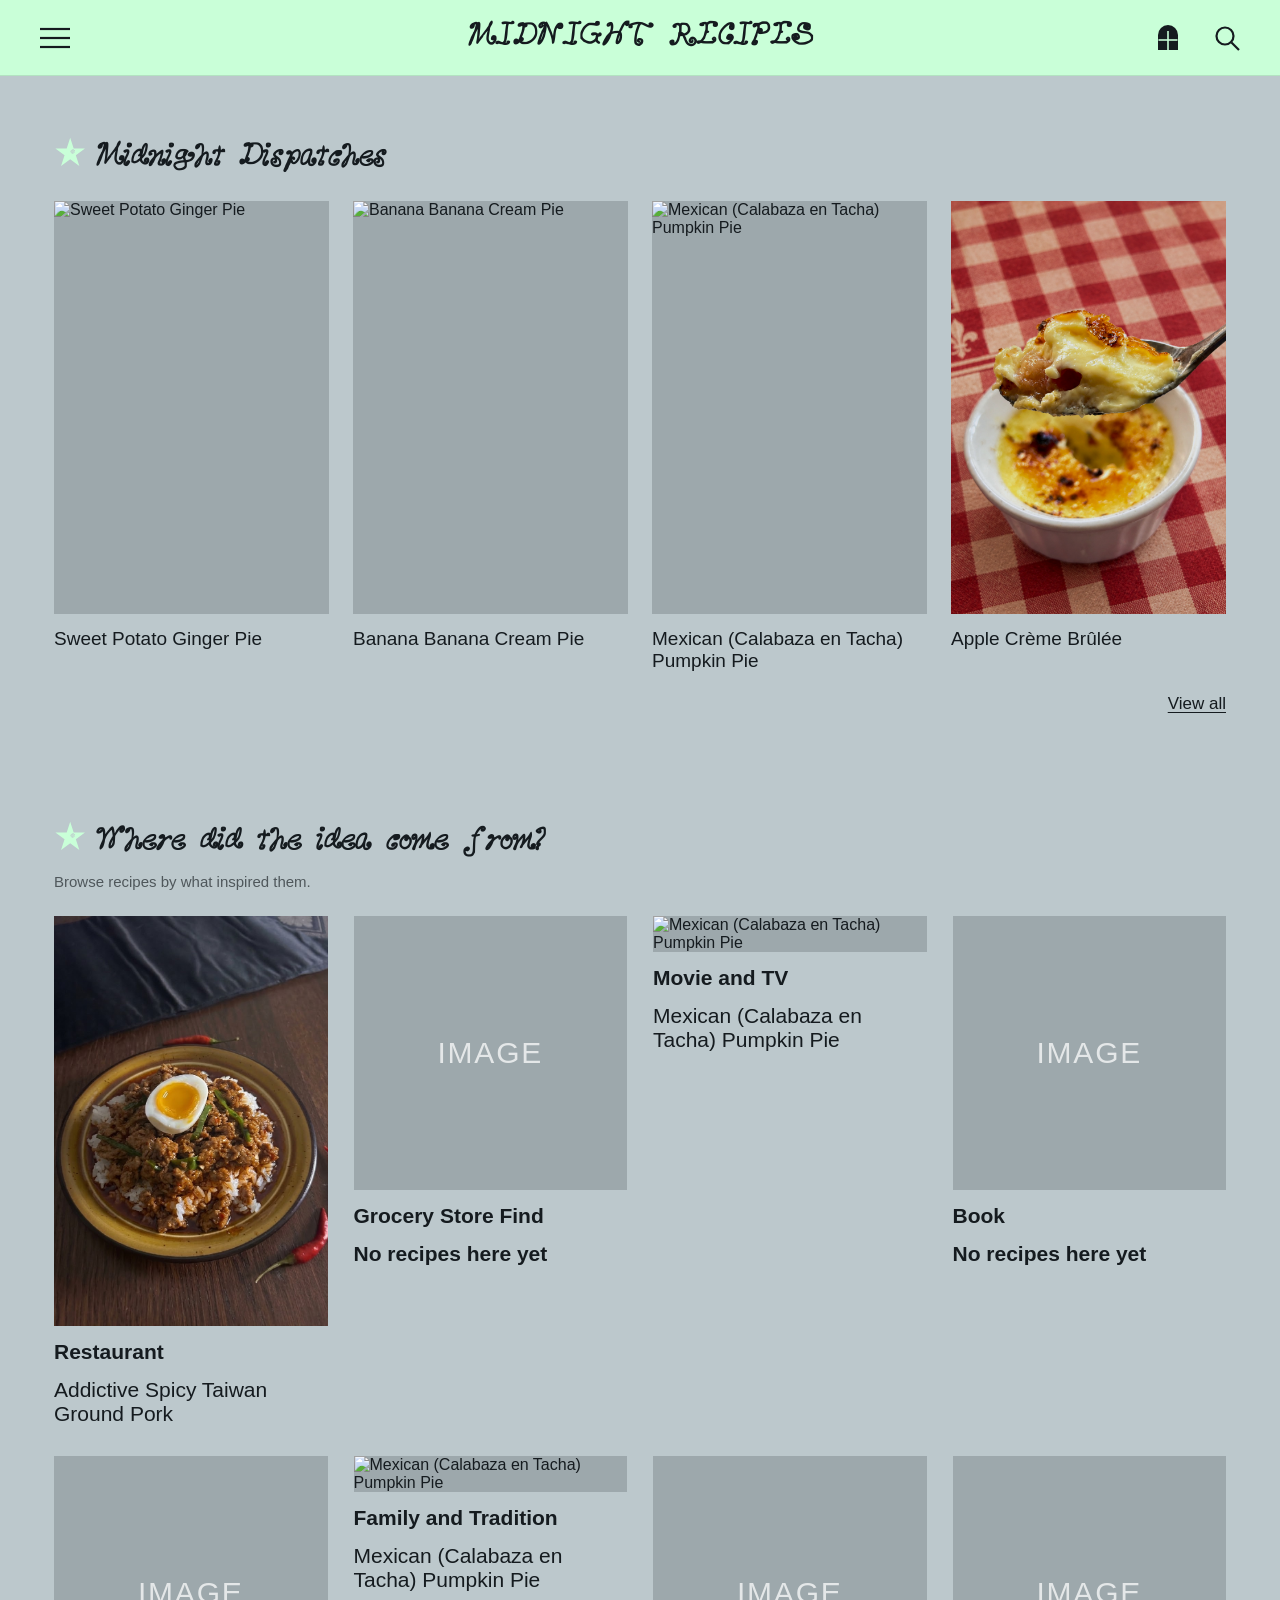
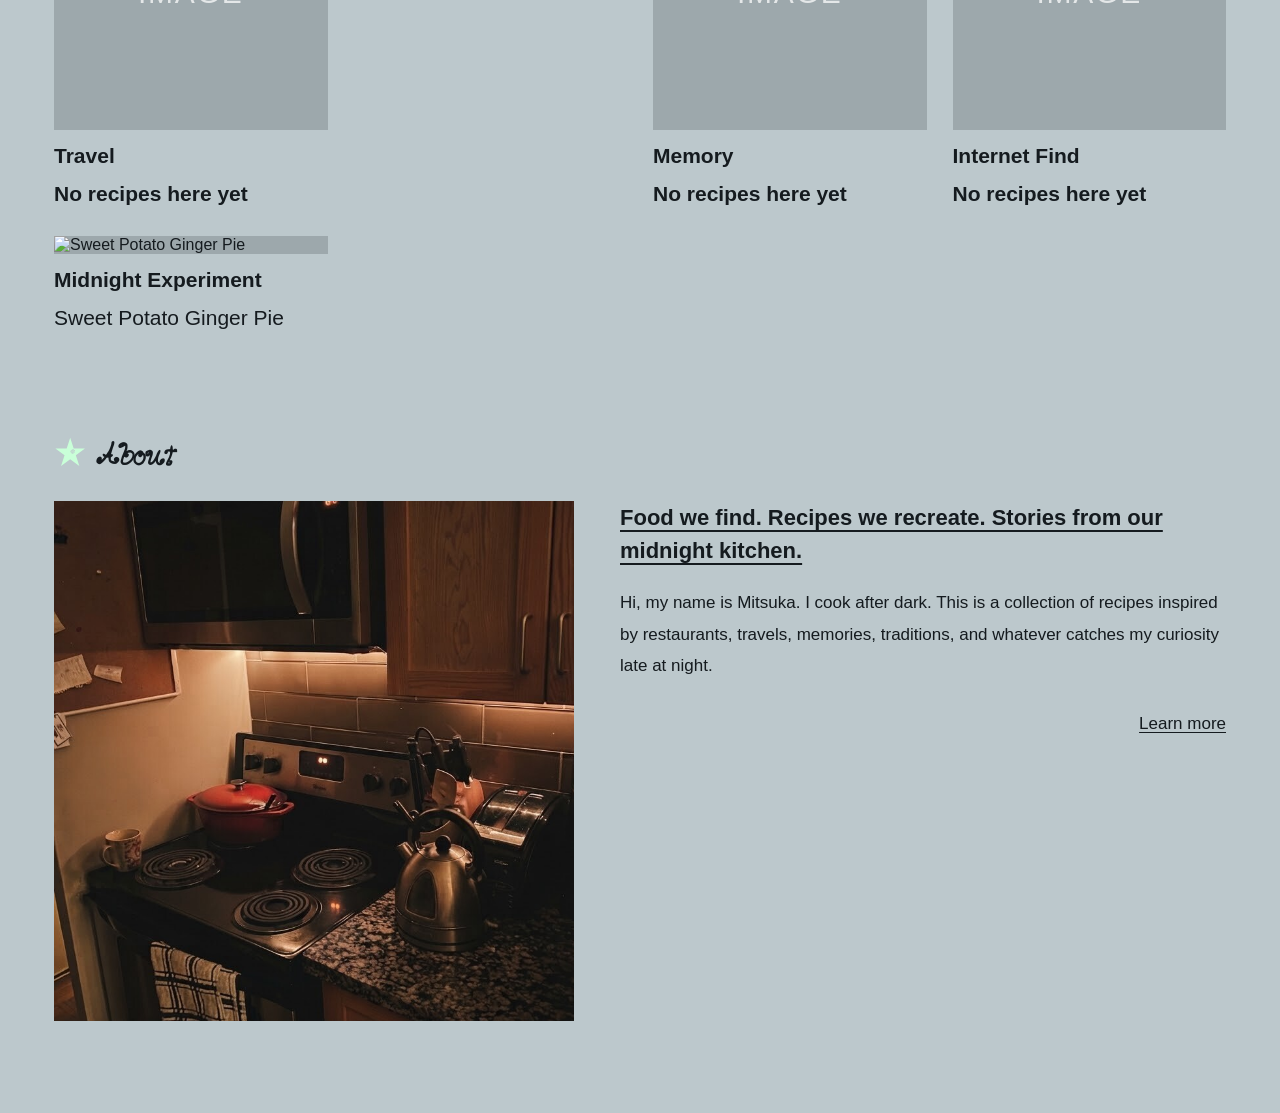
==== commit 35db0a6d: "Add files via upload" ====
--- a/index.html
+++ b/index.html
@@ -1 +1 @@
-<!doctype html><html lang="en"><head><meta charset="utf-8"><meta name="viewport" content="width=device-width,initial-scale=1"><meta name="description" content="MIDNIGHT RECIPES — food we find, recipes we recreate, stories from our midnight kitchen."><title>MIDNIGHT RECIPES</title><link rel="stylesheet" href="assets/css/style.css"></head><body data-depth="0" data-page="home"><svg aria-hidden="true" width="0" height="0" style="position:absolute"><defs><mask id="mrstar-mask" x="0" y="0" width="100" height="100" maskUnits="userSpaceOnUse"><path d="M50,4 L60.78,37.16 L95.66,37.17 L67.44,57.67 L78.21,90.83 L50,70.34 L21.79,90.83 L32.56,57.67 L4.34,37.17 L39.22,37.16 Z" fill="#fff"/><path d="M64.06,43.50 A6.7,6.7 0 0 0 54.85,41.54 A5.95,5.95 0 0 0 53.15,49.80 A5.25,5.25 0 0 0 60.45,51.24 A4.55,4.55 0 0 0 61.64,44.90 A3.85,3.85 0 0 0 56.25,43.97 A3.15,3.15 0 0 0 55.58,48.40 A2.45,2.45 0 0 0 59.05,48.82 A1.75,1.75 0 0 0 59.21,46.30 A1.10,1.10 0 0 0 57.60,46.31" fill="none" stroke="#000" stroke-linecap="round" stroke-width="2.3"/></mask><symbol id="mrstar" viewBox="0 0 100 100"><rect width="100" height="100" fill="currentColor" mask="url(#mrstar-mask)"/></symbol></defs></svg><header class="header"><div class="icons left"><button class="icon" id="menuBtn" aria-label="Open menu"><svg width="30" height="22" viewBox="0 0 30 22"><g stroke="#151B1F" stroke-width="2.2"><line x1="0" x2="30" y1="2" y2="2"/><line x1="0" x2="30" y1="11" y2="11"/><line x1="0" x2="30" y1="20" y2="20"/></g></svg></button></div><a class="logo" data-go="home" href="#">MIDNIGHT RECIPES</a><div class="icons right"><a class="icon" aria-label="Home" data-go="home" href="#"><svg width="24" height="26" viewBox="0 0 24 26"><path d="M2 25V10a10 10 0 0 1 20 0v15z" fill="#151B1F"/><line stroke="#C9FFD8" stroke-width="1.6" x1="12" x2="12" y1="6" y2="25"/><line stroke="#C9FFD8" stroke-width="1.6" x1="2.5" x2="21.5" y1="15" y2="15"/></svg></a><button class="icon" id="searchBtn" aria-label="Open search"><svg width="26" height="26" viewBox="0 0 26 26"><circle cx="11" cy="11" r="8.5" fill="none" stroke="#151B1F" stroke-width="2.2"/><line x1="17.5" y1="17.5" x2="25" y2="25" stroke="#151B1F" stroke-width="2.2"/></svg></button></div></header><div class="overlay" id="menuOverlay" data-open="false"><nav class="panel menu" aria-label="Main menu"><button class="menu-top acc" data-recipes-toggle aria-expanded="false">RECIPES</button><div class="sub recipes-sub" id="recipesSub"><a data-go="all" href="#">View All</a><button class="acc" data-acc="src" aria-expanded="false">By Source</button><div class="sub" id="src"></div><button class="acc" data-acc="course" aria-expanded="false">By Course</button><div class="sub" id="course"></div><button class="acc" data-acc="cui" aria-expanded="false">By Cuisine</button><div class="sub" id="cui"></div><button class="acc" data-acc="ing" aria-expanded="false">By Ingredient</button><div class="sub" id="ing"></div><a class="usuals-link" data-go="usuals" href="#">The Usuals</a></div><div class="top-item"><a data-go="about" href="#">ABOUT</a></div><div class="top-item"><a data-go="contact" href="#">CONTACT</a></div></nav></div><div class="overlay" id="searchOverlay" data-open="false"><div class="panel search"><div class="search-inner"><p>WHAT ARE YOU CRAVING?</p><div class="search-field"><svg class="mrstar" aria-hidden="true"><use href="#mrstar"/></svg><span aria-hidden="true">彡</span><input type="search" id="searchInput" aria-label="Search recipes" placeholder="TRY SEARCHING…"></div><div id="searchResults" class="category-grid" style="margin-top:30px"></div></div></div></div><main class="page" id="app"></main><script src="assets/js/data.js"></script><script src="assets/js/app.js"></script></body></html>+<!doctype html><html lang="en"><head><meta charset="utf-8"><meta name="viewport" content="width=device-width,initial-scale=1"><meta name="description" content="MIDNIGHT RECIPES — food we find, recipes we recreate, stories from our midnight kitchen."><title>MIDNIGHT RECIPES</title><link rel="stylesheet" href="assets/css/style.css"></head><body data-depth="0" data-page="home"><svg aria-hidden="true" width="0" height="0" style="position:absolute"><defs><mask id="mrstar-mask" x="0" y="0" width="100" height="100" maskUnits="userSpaceOnUse"><path d="M50,4 L60.78,37.16 L95.66,37.17 L67.44,57.67 L78.21,90.83 L50,70.34 L21.79,90.83 L32.56,57.67 L4.34,37.17 L39.22,37.16 Z" fill="#fff"/><path d="M64.06,43.50 A6.7,6.7 0 0 0 54.85,41.54 A5.95,5.95 0 0 0 53.15,49.80 A5.25,5.25 0 0 0 60.45,51.24 A4.55,4.55 0 0 0 61.64,44.90 A3.85,3.85 0 0 0 56.25,43.97 A3.15,3.15 0 0 0 55.58,48.40 A2.45,2.45 0 0 0 59.05,48.82 A1.75,1.75 0 0 0 59.21,46.30 A1.10,1.10 0 0 0 57.60,46.31" fill="none" stroke="#000" stroke-linecap="round" stroke-width="2.3"/></mask><symbol id="mrstar" viewBox="0 0 100 100"><rect width="100" height="100" fill="currentColor" mask="url(#mrstar-mask)"/></symbol></defs></svg><header class="header"><div class="icons left"><button class="icon" id="menuBtn" aria-label="Open menu"><svg width="30" height="22" viewBox="0 0 30 22"><g stroke="#151B1F" stroke-width="2.2"><line x1="0" x2="30" y1="2" y2="2"/><line x1="0" x2="30" y1="11" y2="11"/><line x1="0" x2="30" y1="20" y2="20"/></g></svg></button></div><a class="logo" data-go="home" href="#">MIDNIGHT RECIPES</a><div class="icons right"><a class="icon" aria-label="Home" data-go="home" href="#"><svg width="24" height="26" viewBox="0 0 24 26"><path d="M2 25V10a10 10 0 0 1 20 0v15z" fill="#151B1F"/><line stroke="#C9FFD8" stroke-width="1.6" x1="12" x2="12" y1="6" y2="25"/><line stroke="#C9FFD8" stroke-width="1.6" x1="2.5" x2="21.5" y1="15" y2="15"/></svg></a><button class="icon" id="searchBtn" aria-label="Open search"><svg width="26" height="26" viewBox="0 0 26 26"><circle cx="11" cy="11" r="8.5" fill="none" stroke="#151B1F" stroke-width="2.2"/><line x1="17.5" y1="17.5" x2="25" y2="25" stroke="#151B1F" stroke-width="2.2"/></svg></button></div></header><div class="overlay" id="menuOverlay" data-open="false"><nav class="panel menu" aria-label="Main menu"><button class="menu-top acc" data-recipes-toggle aria-expanded="false">RECIPES</button><div class="sub recipes-sub" id="recipesSub"><a data-go="all" href="#">View All</a><button class="acc" data-acc="src" aria-expanded="false">By Source</button><div class="sub" id="src"></div><button class="acc" data-acc="course" aria-expanded="false">By Course</button><div class="sub" id="course"></div><button class="acc" data-acc="cui" aria-expanded="false">By Cuisine</button><div class="sub" id="cui"></div><a class="usuals-link" data-go="usuals" href="#">The Usuals</a></div><div class="top-item"><a data-go="about" href="#">ABOUT</a></div><div class="top-item"><a data-go="contact" href="#">CONTACT</a></div></nav></div><div class="overlay" id="searchOverlay" data-open="false"><div class="panel search"><div class="search-inner"><p>WHAT ARE YOU CRAVING?</p><div class="search-field"><svg class="mrstar" aria-hidden="true"><use href="#mrstar"/></svg><span aria-hidden="true">彡</span><input type="search" id="searchInput" aria-label="Search recipes" placeholder="TRY SEARCHING…"></div><div id="searchResults" class="category-grid" style="margin-top:30px"></div></div></div></div><main class="page" id="app"></main><script src="assets/js/data.js"></script><script src="assets/js/app.js"></script></body></html>
--- a/assets/css/style.css
+++ b/assets/css/style.css
@@ -103,11 +103,11 @@
 .tile .ph{aspect-ratio:1/1;}
 .tile p{margin:14px 0 0; font-size:21px; font-weight:700;}
 
-.about{display:grid; grid-template-columns:520px 1fr; gap:46px; align-items:start;}
+.about{display:grid; grid-template-columns:520px minmax(0,1fr); gap:46px; align-items:start;}
 .about .ph{aspect-ratio:1/1;}
 .about h3{
   font-size:clamp(11px,2.2vw,22px); font-weight:600; line-height:1.5; margin:0 0 20px;
-  text-decoration:underline; text-underline-offset:5px; white-space:nowrap;
+  text-decoration:underline; text-underline-offset:5px; white-space:normal;
 }
 .about p{font-size:17px; line-height:1.85; max-width:1100px; margin:0;}
 .about .more{margin-top:26px; text-align:right;}
@@ -219,7 +219,7 @@
 .menu .sub[data-open="true"]{display:block;}
 .menu .top-item{margin-top:20px; font-size:21px;}
 .menu .note{font-size:14px; opacity:.55;}
-.search-inner{max-width:760px; margin-left:auto; text-align:right;}
+.search-inner{max-width:var(--maxw); margin:0 auto; padding:0 34px; text-align:right;}
 .search-inner p{font-size:24px; letter-spacing:.05em; margin:0 0 22px;}
 .search-field{display:flex; align-items:center; justify-content:flex-end; gap:8px;}
 .search-field input{
@@ -232,6 +232,18 @@
 /* ---------- ページ切替 ---------- */
 [data-view]{display:none;}
 [data-view][data-active="true"]{display:block;}
+
+/* Search Results: widen only the search panel's content container on desktop. */
+@media (min-width:1101px){
+  .panel.search .search-inner{
+    max-width:1440px;
+  }
+}
+
+/* Search Results outer container: keep the generated inner category grid full-width. */
+.panel.search #searchResults{
+  display:block;
+}
 
 @media (max-width:1100px){
   .latest{grid-template-columns:repeat(2,1fr); gap:22px 16px;}
@@ -341,6 +353,10 @@
 .menu .menu-group-title{display:block;font-size:.88em;font-weight:700;opacity:.58;padding:7px 4px 5px}
 .menu .menu-group a{padding-left:16px}
 .step-photos{display:grid;grid-template-columns:repeat(3,minmax(0,1fr));gap:14px;margin-top:16px}
+.step-photos.step-photos-1{grid-template-columns:repeat(3,minmax(0,1fr));}
+.step-photos.step-photos-2{grid-template-columns:repeat(2,minmax(0,1fr));}
+.step-photos.step-photos-3{grid-template-columns:repeat(3,minmax(0,1fr));}
+.step-photos.step-photos-4{grid-template-columns:repeat(2,minmax(0,1fr));}
 .step-photos .photo-frame{aspect-ratio:1/1;margin-top:0}
 .step-photos .ph{aspect-ratio:1/1}
 .rtop .photo-frame{aspect-ratio:2/3}
@@ -546,7 +562,7 @@
 @media (max-width:1100px){
   .recipe-card > section{margin-top:50px;}
   .recipe-card > section:first-of-type{margin-top:48px;}
-  .recipe-card #the-recipe{margin-top:56px;}
+  .recipe-card #the-recipe{margin-top:80px;}
   .recipe-card > section:has(.notes-list),
   .recipe-card > section:has(.note-sub + .body-copy){margin-top:54px;}
 }
@@ -881,8 +897,14 @@
   font-size:.96em;
   line-height:1.82;
 }
+.recipe-card .step-copy .instruction-mode,
+.recipe-card .step-copy .instruction-mode-body{
+  margin-left:24px;
+  padding-left:12px;
+}
 .recipe-card .step-copy .instruction-note strong,
-.recipe-card .step-copy .step-note strong{font-weight:700;}
+.recipe-card .step-copy .step-note strong,
+.recipe-card .step-copy .instruction-mode strong{font-weight:700;}
 .recipe-card .step-copy .step-note{
   margin-left:24px;
   padding-left:12px;
@@ -919,7 +941,7 @@
   word-break:normal;
   line-height:1.85;
 }
-.recipe-card #the-recipe{margin-top:66px;}
+.recipe-card #the-recipe{margin-top:90px;}
 .recipe-card > section:has(.notes-list),
 .recipe-card > section:has(.note-sub + .body-copy){margin-top:64px;}
 .recipe-card > section:has(.note-sub + .body-copy) .body-copy{line-height:2;}
@@ -975,7 +997,7 @@
   .recipe-card .step-copy .instruction-note,
   .recipe-card .step-copy .step-note{margin-left:18px;padding-left:10px;}
   .recipe-card .ingredient-file-details p{line-height:1.8;}
-  .recipe-card #the-recipe{margin-top:56px;}
+  .recipe-card #the-recipe{margin-top:80px;}
   .recipe-card > section:has(.notes-list),
   .recipe-card > section:has(.note-sub + .body-copy){margin-top:52px;}
 }
@@ -1036,11 +1058,12 @@
 .recipe-card .ing li > span > b{font-weight:700;}
 .recipe-card .ing .group{font-weight:700;}
 
-/* Final Step Photo layout: up to 3 columns on PC, up to 2 columns on mobile. */
+/* Final Step Photo layout: fixed-size cells — 4 columns on PC, 2 columns on narrower screens. */
 .recipe-card .step-photos{
   display:grid;
-  grid-template-columns:repeat(3,minmax(0,1fr));
+  grid-template-columns:repeat(4,minmax(0,1fr));
   gap:12px;
+  width:100%;
 }
 .recipe-card .step-photos .photo-frame{
   width:100%;
@@ -1065,3 +1088,354 @@
   }
 }
 
+
+/* v27 targeted fixes — keep existing design while centering Cook Mode controls and tightening note copy. */
+.recipe-card .recipe-action-row{
+  display:flex;
+  justify-content:center;
+  align-items:center;
+  flex-wrap:wrap;
+  gap:10px;
+  width:100%;
+}
+.recipe-card .recipe-action-row .btn{
+  flex:0 1 150px;
+}
+.recipe-card .notes-list{
+  line-height:1.85;
+}
+.recipe-card .notes-list .note-item{
+  margin:0 0 28px;
+  padding:0;
+}
+.recipe-card .notes-list .note-item:last-child{margin-bottom:0;}
+.recipe-card .notes-list .note-title{
+  margin:0 0 12px;
+  line-height:1.5;
+}
+.recipe-card .notes-list .note-body{
+  margin:0;
+  line-height:1.85;
+}
+.recipe-card .notes-list .note-body br{line-height:1.85;}
+.recipe-card .usual-reference{
+  display:block;
+  margin-top:8px;
+  font-weight:400;
+  line-height:1.6;
+}
+.recipe-card .usual-reference a{text-decoration:underline;}
+.recipe-card .found-in-list a{text-decoration:underline;}
+.home-about-photo{
+  width:100%;
+  aspect-ratio:1 / 1;
+  overflow:hidden;
+  background:rgba(21,27,31,.08);
+}
+.home-about-photo .photo{
+  display:block;
+  width:100%;
+  height:100%;
+  object-fit:cover;
+}
+@media (max-width:720px){
+  .recipe-card .recipe-action-row{gap:7px;}
+  .recipe-card .recipe-action-row .btn{flex:1 1 120px;}
+  .recipe-card .notes-list .note-item{margin-bottom:24px;}
+  .recipe-card .notes-list .note-title{margin-bottom:10px;}
+}
+
+
+/* v28 targeted refinements: center the recipe utility row in the viewport on every screen width. */
+.recipe-card .recipe-action-row{
+  width:100vw;
+  margin-left:calc(50% - 50vw);
+  display:flex;
+  justify-content:center;
+  align-items:center;
+  flex-wrap:wrap;
+}
+.recipe-card .notes-list .note-body{
+  margin:0;
+  line-height:1.85;
+}
+.recipe-card .notes-list .note-body br{line-height:inherit;}
+
+
+/* v29 targeted fixes */
+/* Home recipe cards use a consistent 2:3 portrait thumbnail without changing recipe-page imagery. */
+body[data-page="home"] .card .photo-frame,
+body[data-page="home"] .category-card .photo-frame{
+  aspect-ratio:2 / 3;
+}
+
+/* Keep the practical recipe content as one transparent, fine-line box. */
+.recipe-practical-box{
+  width:100%;
+  max-width:100%;
+  box-sizing:border-box;
+  border:1px solid var(--line);
+  background:transparent;
+  padding:0 28px 28px;
+  overflow:hidden;
+}
+.recipe-practical-box #ingredient-file-section,
+.recipe-practical-box #the-recipe{
+  width:100%;
+  box-sizing:border-box;
+}
+.recipe-practical-box #ingredient-file-section{
+  margin-top:0;
+}
+.recipe-practical-box #the-recipe{
+  margin-top:62px;
+}
+@media (max-width:720px){
+  .recipe-practical-box{
+    padding:0 16px 20px;
+  }
+  .recipe-practical-box #the-recipe{
+    margin-top:50px;
+  }
+}
+
+/* v31 shared refinements — preserve the existing design while fixing common recipe layout behavior. */
+.recipe-practical-box{
+  margin-top:0;
+}
+.recipe-practical-box #the-recipe{
+  margin-top:34px;
+}
+.recipe-card .recipe-action-row{
+  width:100%;
+  margin:18px 0 0;
+  display:flex;
+  justify-content:center;
+  align-items:center;
+  gap:8px;
+  flex-wrap:nowrap;
+  overflow:visible;
+}
+.recipe-card .recipe-action-row .btn{
+  flex:1 1 0;
+  min-width:0;
+  width:auto;
+  max-width:none;
+  white-space:nowrap;
+  overflow:visible;
+  padding:8px 10px;
+  font-size:14px;
+  line-height:1.25;
+}
+.recipe-card .usual-reference a{
+  color:inherit;
+}
+.card .photo-frame,
+.card .ph,
+.category-card .photo-frame,
+.category-card .ph{
+  aspect-ratio:2 / 3;
+}
+.recipe-card .instruction-mode,
+.recipe-card .instruction-mode-body{
+  margin-left:24px!important;
+  padding-left:12px;
+}
+.recipe-card .instruction-mode{
+  margin-top:15px!important;
+  margin-bottom:8px!important;
+}
+.recipe-card .instruction-mode-body{
+  margin-bottom:12px!important;
+}
+.recipe-card .instruction-mode + .instruction-mode-body{
+  margin-top:0!important;
+}
+@media (max-width:720px){
+  .recipe-card .recipe-action-row{
+    gap:6px;
+  }
+  .recipe-card .recipe-action-row .btn{
+    padding:8px 7px;
+    font-size:13px;
+  }
+  .recipe-card .instruction-mode,
+  .recipe-card .instruction-mode-body{
+    margin-left:18px!important;
+    padding-left:9px;
+  }
+}
+
+
+/* v32 shared fixes — keep the existing design while preventing recipe utilities from clipping. */
+.recipe-card .recipe-action-row{
+  width:100%;
+  margin:18px 0 0;
+  display:flex;
+  justify-content:center;
+  align-items:center;
+  flex-wrap:wrap;
+  gap:8px;
+  overflow:visible;
+}
+.recipe-card .recipe-action-row .btn{
+  flex:1 1 0;
+  min-width:max-content;
+  max-width:none;
+  width:auto;
+  box-sizing:border-box;
+  white-space:nowrap;
+  overflow:visible;
+  padding:8px 10px;
+}
+.recipe-card .recipe-practical-box{
+  border:1px solid var(--line);
+  background:transparent;
+}
+.recipe-card .usual-reference a{
+  color:inherit;
+  text-decoration:underline;
+  text-underline-offset:3px;
+}
+.recipe-card .instruction-mode{
+  margin-left:24px!important;
+  padding-left:12px;
+  font-weight:400;
+}
+.recipe-card .instruction-mode strong{font-weight:700;}
+.recipe-card .instruction-mode-body{
+  margin-left:24px!important;
+  padding-left:12px;
+  font-weight:400;
+}
+.card .photo-frame,
+.card .ph,
+.category-card .photo-frame,
+.category-card .ph{
+  aspect-ratio:2 / 3;
+}
+@media (max-width:720px){
+  .recipe-card .recipe-action-row{gap:6px;}
+  .recipe-card .recipe-action-row .btn{padding:8px 7px;font-size:13px;}
+  .recipe-card .instruction-mode,
+  .recipe-card .instruction-mode-body{
+    margin-left:18px!important;
+    padding-left:9px;
+  }
+}
+
+/* Step Photo layout: common fixed-size cells — up to four across on PC/iPad, two across on iPhone. */
+.recipe-card .step-photos{
+  grid-template-columns:repeat(4,minmax(0,1fr));
+}
+.recipe-card .step-photos.step-photos-1,
+.recipe-card .step-photos.step-photos-2,
+.recipe-card .step-photos.step-photos-3,
+.recipe-card .step-photos.step-photos-4{
+  grid-template-columns:repeat(4,minmax(0,1fr));
+}
+.recipe-card .step-photos .photo-frame{
+  aspect-ratio:1 / 1;
+}
+.recipe-card .step-photos .photo-frame .photo{
+  object-fit:contain;
+}
+@media (max-width:767px){
+  .recipe-card .step-photos,
+  .recipe-card .step-photos.step-photos-1,
+  .recipe-card .step-photos.step-photos-2,
+  .recipe-card .step-photos.step-photos-3,
+  .recipe-card .step-photos.step-photos-4{
+    grid-template-columns:repeat(2,minmax(0,1fr));
+  }
+}
+
+/* Shared recipe divider separation: add one line of space before the existing divider. */
+.recipe-card .recipe-practical-box{
+  margin-top:22px;
+}
+@media (max-width:720px){
+  .recipe-card .recipe-practical-box{
+    margin-top:18px;
+  }
+}
+
+/* Cook Mode / No Sleep: keep the two existing state colors swapped, including hover/focus. */
+.recipe-card .recipe-action-row #cookOpen,
+.recipe-card .recipe-action-row #cookOpen:hover,
+.recipe-card .recipe-action-row #cookOpen:focus-visible{
+  background:var(--mint)!important;
+  border-color:var(--mint)!important;
+}
+.recipe-card .recipe-action-row #cookOpen[aria-pressed="true"],
+.recipe-card .recipe-action-row #cookOpen[aria-pressed="true"]:hover,
+.recipe-card .recipe-action-row #cookOpen[aria-pressed="true"]:focus-visible{
+  background:rgba(201,255,216,.48)!important;
+  border-color:rgba(21,27,31,.28)!important;
+}
+
+.recipe-card .story-quote{
+  margin:0 0 22px 24px;
+  padding-left:12px;
+  font-style:italic;
+  line-height:1.9;
+}
+
+/* Quantity multiplier stepper: use only the custom ▲/▼ controls and hide the browser number spinner. */
+#scaleToggle{
+  align-items:center;
+}
+#scaleToggle .scale-stepper{
+  display:inline-flex;
+  align-items:stretch;
+  gap:0;
+}
+#scaleToggle #recipeScale{
+  box-sizing:border-box;
+  width:72px;
+  min-width:72px;
+  margin:0;
+  padding:6px 9px;
+  font:inherit;
+  background:transparent;
+  border:1px solid var(--line);
+  border-right:0;
+  border-radius:0;
+  text-align:center;
+  appearance:textfield;
+  -moz-appearance:textfield;
+}
+#scaleToggle #recipeScale::-webkit-outer-spin-button,
+#scaleToggle #recipeScale::-webkit-inner-spin-button{
+  -webkit-appearance:none;
+  appearance:none;
+  margin:0;
+}
+#scaleToggle .scale-stepper-buttons{
+  display:flex;
+  flex-direction:column;
+  width:24px;
+}
+#scaleToggle .scale-stepper-buttons button{
+  appearance:none;
+  -webkit-appearance:none;
+  flex:1 1 50%;
+  min-height:50%;
+  margin:0;
+  padding:0;
+  border:1px solid var(--line);
+  border-left:0;
+  background:transparent;
+  color:inherit;
+  font:inherit;
+  font-size:11px;
+  line-height:1;
+  cursor:pointer;
+}
+#scaleToggle .scale-stepper-buttons button:first-child{
+  border-bottom:0;
+}
+#scaleToggle .scale-stepper-buttons button:hover,
+#scaleToggle .scale-stepper-buttons button:focus-visible{
+  background:var(--soft);
+}
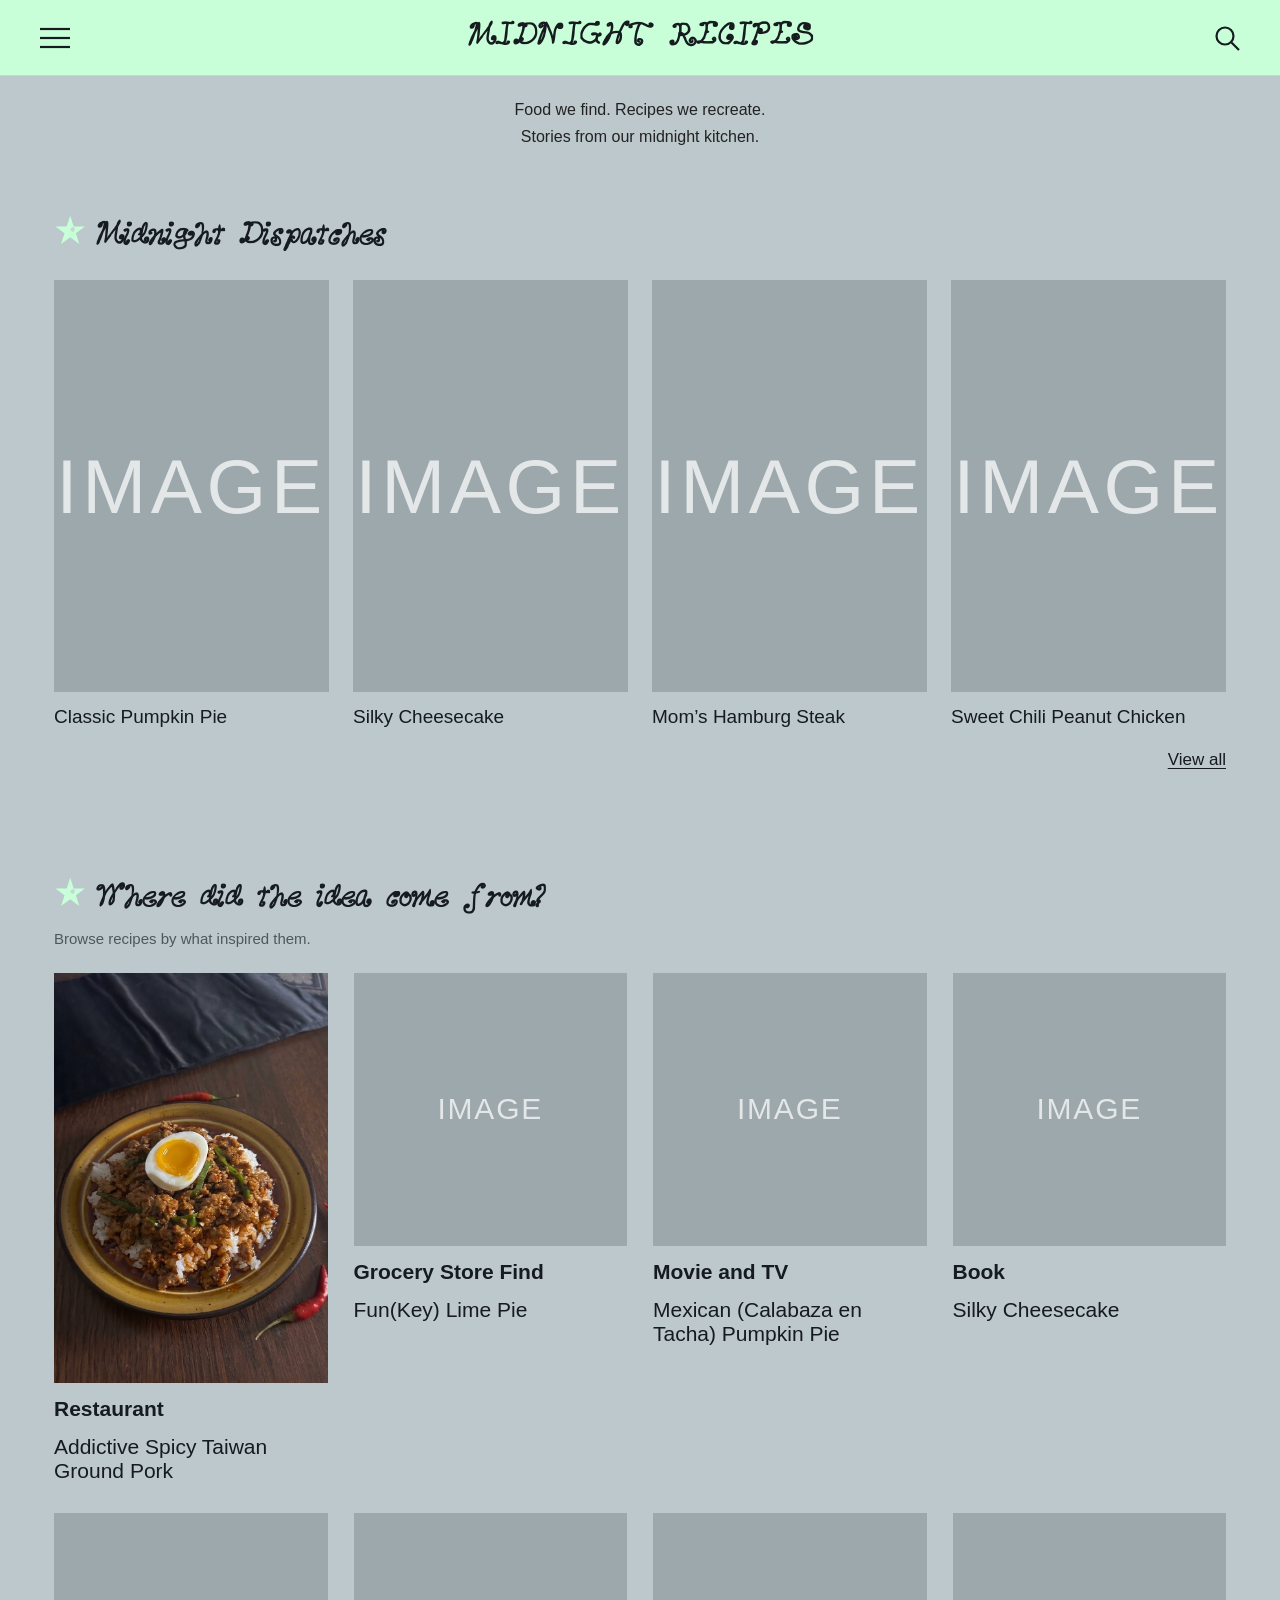
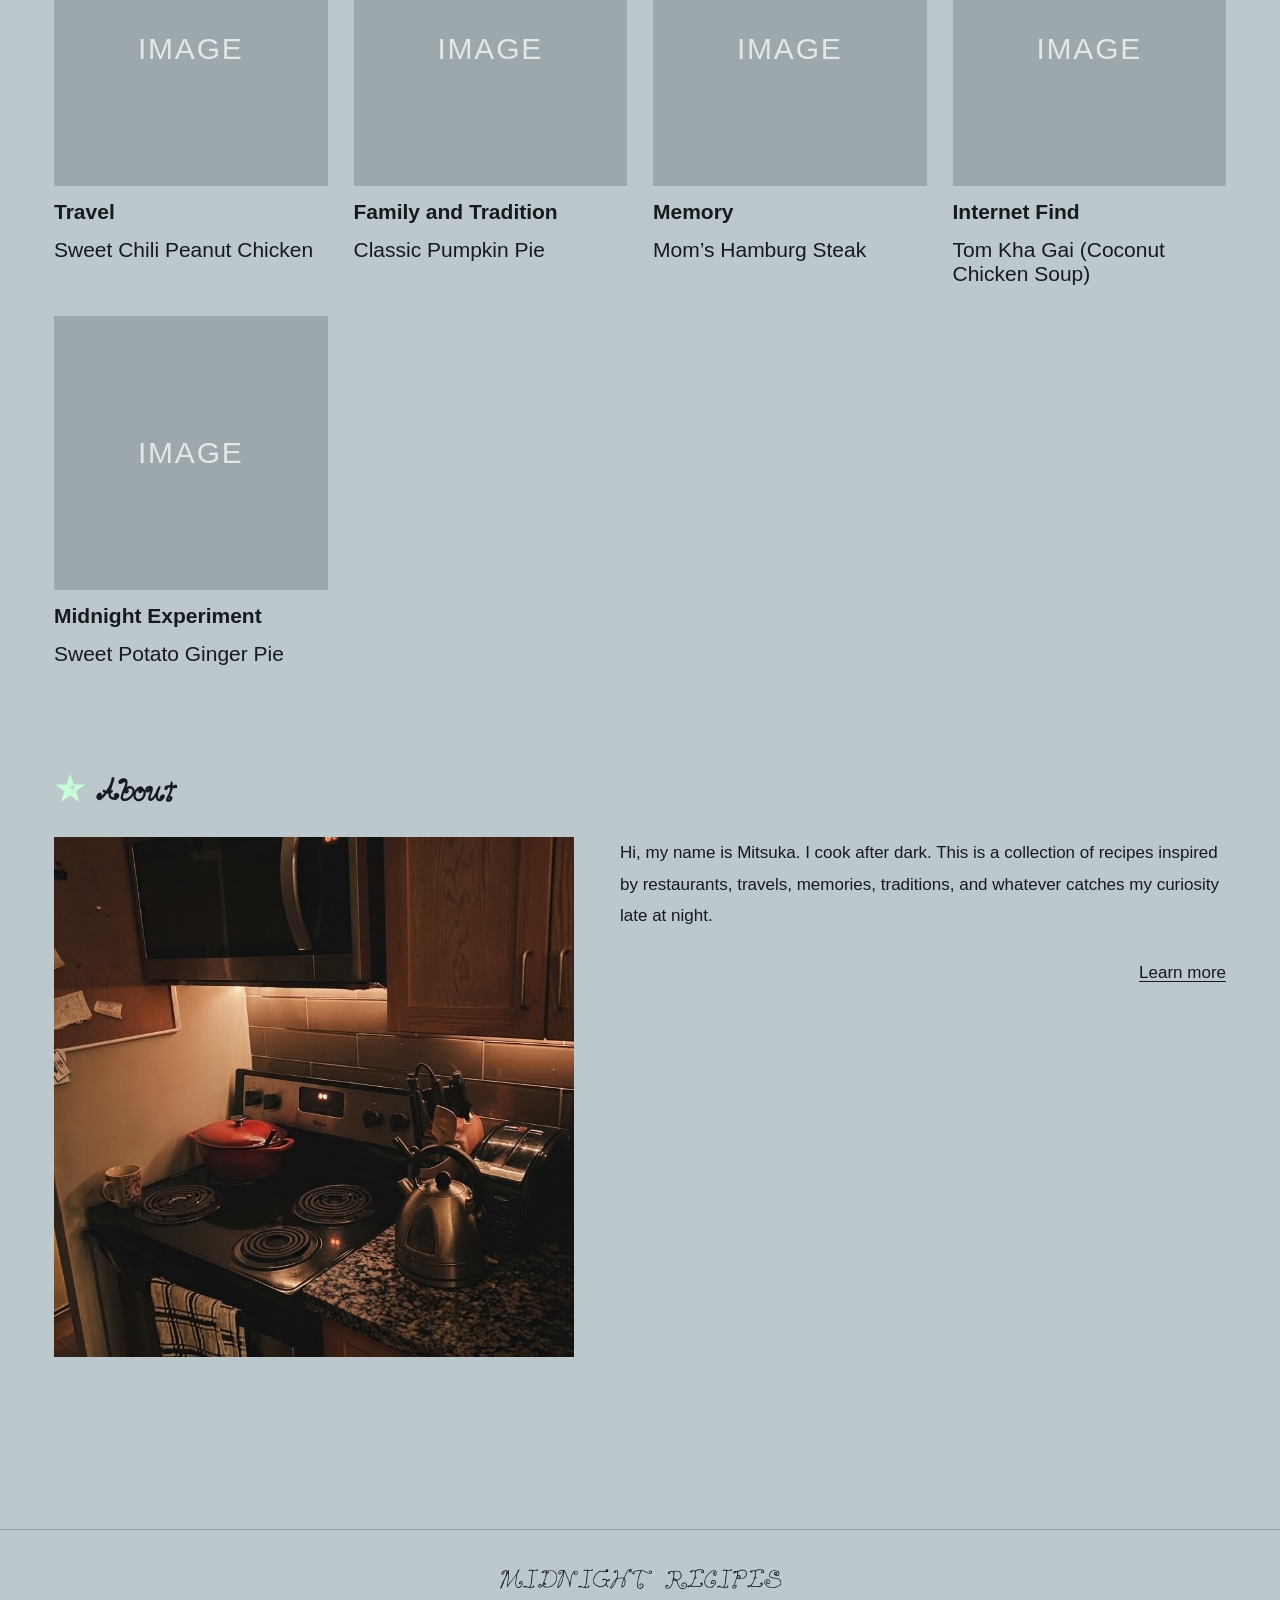
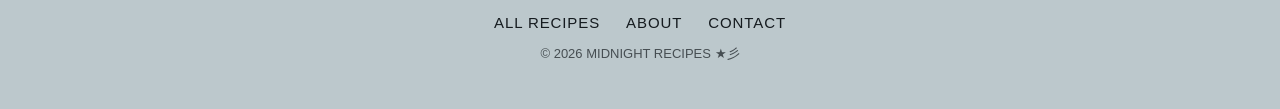
==== commit 39742ceb: "Add files via upload" ====
--- a/index.html
+++ b/index.html
@@ -1 +1 @@
-<!doctype html><html lang="en"><head><meta charset="utf-8"><meta name="viewport" content="width=device-width,initial-scale=1"><meta name="description" content="MIDNIGHT RECIPES — food we find, recipes we recreate, stories from our midnight kitchen."><title>MIDNIGHT RECIPES</title><link rel="stylesheet" href="assets/css/style.css"></head><body data-depth="0" data-page="home"><svg aria-hidden="true" width="0" height="0" style="position:absolute"><defs><mask id="mrstar-mask" x="0" y="0" width="100" height="100" maskUnits="userSpaceOnUse"><path d="M50,4 L60.78,37.16 L95.66,37.17 L67.44,57.67 L78.21,90.83 L50,70.34 L21.79,90.83 L32.56,57.67 L4.34,37.17 L39.22,37.16 Z" fill="#fff"/><path d="M64.06,43.50 A6.7,6.7 0 0 0 54.85,41.54 A5.95,5.95 0 0 0 53.15,49.80 A5.25,5.25 0 0 0 60.45,51.24 A4.55,4.55 0 0 0 61.64,44.90 A3.85,3.85 0 0 0 56.25,43.97 A3.15,3.15 0 0 0 55.58,48.40 A2.45,2.45 0 0 0 59.05,48.82 A1.75,1.75 0 0 0 59.21,46.30 A1.10,1.10 0 0 0 57.60,46.31" fill="none" stroke="#000" stroke-linecap="round" stroke-width="2.3"/></mask><symbol id="mrstar" viewBox="0 0 100 100"><rect width="100" height="100" fill="currentColor" mask="url(#mrstar-mask)"/></symbol></defs></svg><header class="header"><div class="icons left"><button class="icon" id="menuBtn" aria-label="Open menu"><svg width="30" height="22" viewBox="0 0 30 22"><g stroke="#151B1F" stroke-width="2.2"><line x1="0" x2="30" y1="2" y2="2"/><line x1="0" x2="30" y1="11" y2="11"/><line x1="0" x2="30" y1="20" y2="20"/></g></svg></button></div><a class="logo" data-go="home" href="#">MIDNIGHT RECIPES</a><div class="icons right"><a class="icon" aria-label="Home" data-go="home" href="#"><svg width="24" height="26" viewBox="0 0 24 26"><path d="M2 25V10a10 10 0 0 1 20 0v15z" fill="#151B1F"/><line stroke="#C9FFD8" stroke-width="1.6" x1="12" x2="12" y1="6" y2="25"/><line stroke="#C9FFD8" stroke-width="1.6" x1="2.5" x2="21.5" y1="15" y2="15"/></svg></a><button class="icon" id="searchBtn" aria-label="Open search"><svg width="26" height="26" viewBox="0 0 26 26"><circle cx="11" cy="11" r="8.5" fill="none" stroke="#151B1F" stroke-width="2.2"/><line x1="17.5" y1="17.5" x2="25" y2="25" stroke="#151B1F" stroke-width="2.2"/></svg></button></div></header><div class="overlay" id="menuOverlay" data-open="false"><nav class="panel menu" aria-label="Main menu"><button class="menu-top acc" data-recipes-toggle aria-expanded="false">RECIPES</button><div class="sub recipes-sub" id="recipesSub"><a data-go="all" href="#">View All</a><button class="acc" data-acc="src" aria-expanded="false">By Source</button><div class="sub" id="src"></div><button class="acc" data-acc="course" aria-expanded="false">By Course</button><div class="sub" id="course"></div><button class="acc" data-acc="cui" aria-expanded="false">By Cuisine</button><div class="sub" id="cui"></div><a class="usuals-link" data-go="usuals" href="#">The Usuals</a></div><div class="top-item"><a data-go="about" href="#">ABOUT</a></div><div class="top-item"><a data-go="contact" href="#">CONTACT</a></div></nav></div><div class="overlay" id="searchOverlay" data-open="false"><div class="panel search"><div class="search-inner"><p>WHAT ARE YOU CRAVING?</p><div class="search-field"><svg class="mrstar" aria-hidden="true"><use href="#mrstar"/></svg><span aria-hidden="true">彡</span><input type="search" id="searchInput" aria-label="Search recipes" placeholder="TRY SEARCHING…"></div><div id="searchResults" class="category-grid" style="margin-top:30px"></div></div></div></div><main class="page" id="app"></main><script src="assets/js/data.js"></script><script src="assets/js/app.js"></script></body></html>+<!doctype html><html lang="en"><head><meta charset="utf-8"><meta name="viewport" content="width=device-width,initial-scale=1"><meta name="description" content="MIDNIGHT RECIPES — food we find, recipes we recreate, stories from our midnight kitchen."><meta name="theme-color" content="#BCC8CC"><link rel="icon" href="favicon.svg" type="image/svg+xml"><meta property="og:type" content="website"><meta property="og:site_name" content="MIDNIGHT RECIPES"><meta property="og:title" content="MIDNIGHT RECIPES"><meta property="og:description" content="MIDNIGHT RECIPES — food we find, recipes we recreate, stories from our midnight kitchen."><meta name="twitter:card" content="summary"><title>MIDNIGHT RECIPES</title><link rel="stylesheet" href="assets/css/style.css"></head><body data-depth="0" data-page="home"><script src="assets/js/shell.js"></script><main class="page" id="app"></main><script src="assets/js/data.js"></script><script src="assets/js/app.js"></script></body></html>
--- a/assets/css/style.css
+++ b/assets/css/style.css
@@ -1,5 +1,5 @@
 
-@font-face{font-family:'Cutie Queues';font-style:normal;font-weight:400 500;font-display:swap;src:url([data-uri]) format('woff2');}
+@font-face{font-family:'Cutie Queues';font-style:normal;font-weight:400 500;font-display:swap;src:url(../fonts/cutie-queues.woff2) format('woff2');}
 :root{
   --mint:#C9FFD8;
   --bg:#BCC8CC;
@@ -126,6 +126,7 @@
 .rtop{display:grid; grid-template-columns:1fr 470px; gap:40px; align-items:start;}
 .rtitle{font-family:var(--logo-font); font-size:58px; letter-spacing:0; margin:0 0 18px;}
 .meta-line{display:flex; justify-content:space-between; font-size:19px; margin-bottom:10px;}
+.recipe-meta-divider{border-top:1px solid var(--line); margin:12px 0 14px; width:100%;}
 .tags{
   display:flex; flex-wrap:wrap; gap:8px 26px; font-size:19px;
   padding-bottom:20px; border-bottom:1px solid var(--line); margin-bottom:26px;
@@ -135,6 +136,7 @@
 .facts{font-size:19px; line-height:2.05; margin:0 0 20px;}
 .facts b{font-weight:700;}
 .facts u{text-underline-offset:3px;}
+.facts .original-link{text-decoration:underline;text-underline-offset:3px;cursor:pointer;}
 .btn{
   display:block; width:100%; max-width:330px; margin:0 0 12px;
   padding:11px 18px; border:1px solid var(--ink); border-radius:999px;
@@ -1439,3 +1441,50 @@
 #scaleToggle .scale-stepper-buttons button:focus-visible{
   background:var(--soft);
 }
+
+
+/* v131: homepage tagline moved above Midnight Dispatches; keep the existing typeface and understated styling. */
+.home-tagline{
+  margin:0;
+  padding:20px 0 4px;
+  color:#222;
+  text-align:center;
+  font-weight:400;
+  line-height:1.7;
+}
+.home-tagline p{margin:0;font:inherit;color:inherit;}
+
+
+/* Contact page: body copy left-aligned, sign-off centered. */
+.contact-section .contact-copy{display:flex;flex-direction:column;gap:16px;}
+.contact-section .contact-copy .body-copy{margin:0;text-align:left;}
+.contact-signoff{margin-top:28px;text-align:center;}
+.contact-signoff .contact-star{margin:0 0 10px;text-align:center;}
+.contact-signoff .contact-email{margin:0;text-align:center;}
+
+
+/* ---- site footer ---- */
+.site-footer{margin-top:80px;border-top:1px solid var(--line);padding:38px 20px 46px;text-align:center;font-family:var(--body-font);}
+.site-footer-inner{max-width:var(--maxw);margin:0 auto;}
+.site-footer-logo{font-family:var(--logo-font);font-size:clamp(22px,5vw,30px);color:var(--ink);text-decoration:none;}
+.site-footer-nav{display:flex;justify-content:center;gap:26px;flex-wrap:wrap;margin:18px 0 14px;font-size:15px;letter-spacing:.06em;text-transform:uppercase;}
+.site-footer-nav a{color:var(--ink);text-decoration:none;}
+.site-footer-nav a:hover{text-decoration:underline;text-underline-offset:3px;}
+.site-footer-copy{margin:0;font-size:13px;opacity:.7;}
+
+/* ---- recipe page extras ---- */
+.recipe-actions{flex-wrap:wrap;}
+.related{margin-top:56px;}
+.recipe-actions .btn[aria-pressed="true"]{background:var(--ink);color:var(--paper);}
+
+/* ---- print: title, facts, ingredients and instructions only ---- */
+@media print{
+  :root{--bg:#fff;}
+  html,body{background:#fff !important;color:#000;}
+  svg[aria-hidden="true"],.header,.overlay,.site-footer,#cookOverlay,.cook-overlay{display:none !important;}
+  .recipe-card > section,.recipe-card > footer,.recipe-card .related,.recipe-jump-top,.recipe-actions,.toggle-row,.step-photos,.recipe-inner .photo-frame,.rtop .photo-frame,.ingredient-file-guide{display:none !important;}
+  .wrap,.recipe-card{max-width:none;padding:0 !important;margin:0 !important;}
+  .recipe-inner{display:block !important;}
+  .step,.ing li{break-inside:avoid;}
+  a{color:#000;text-decoration:none;}
+}
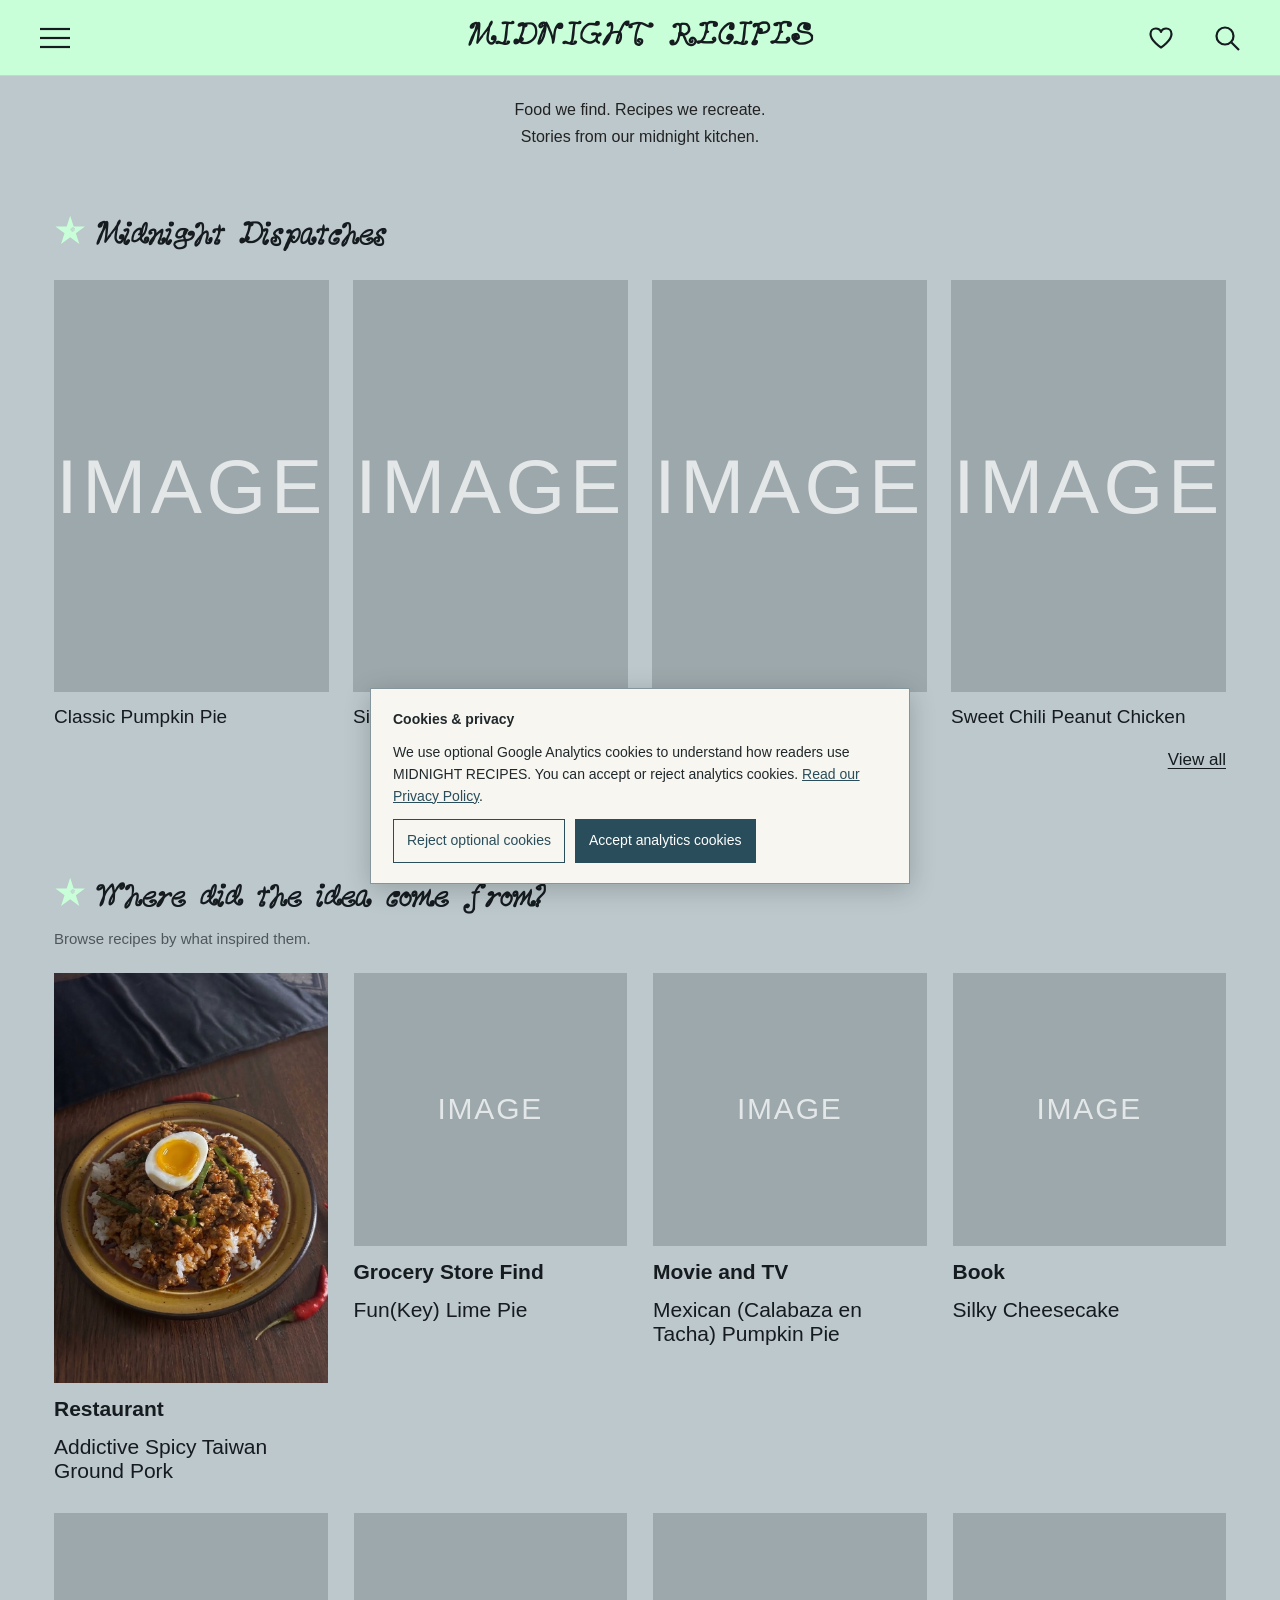
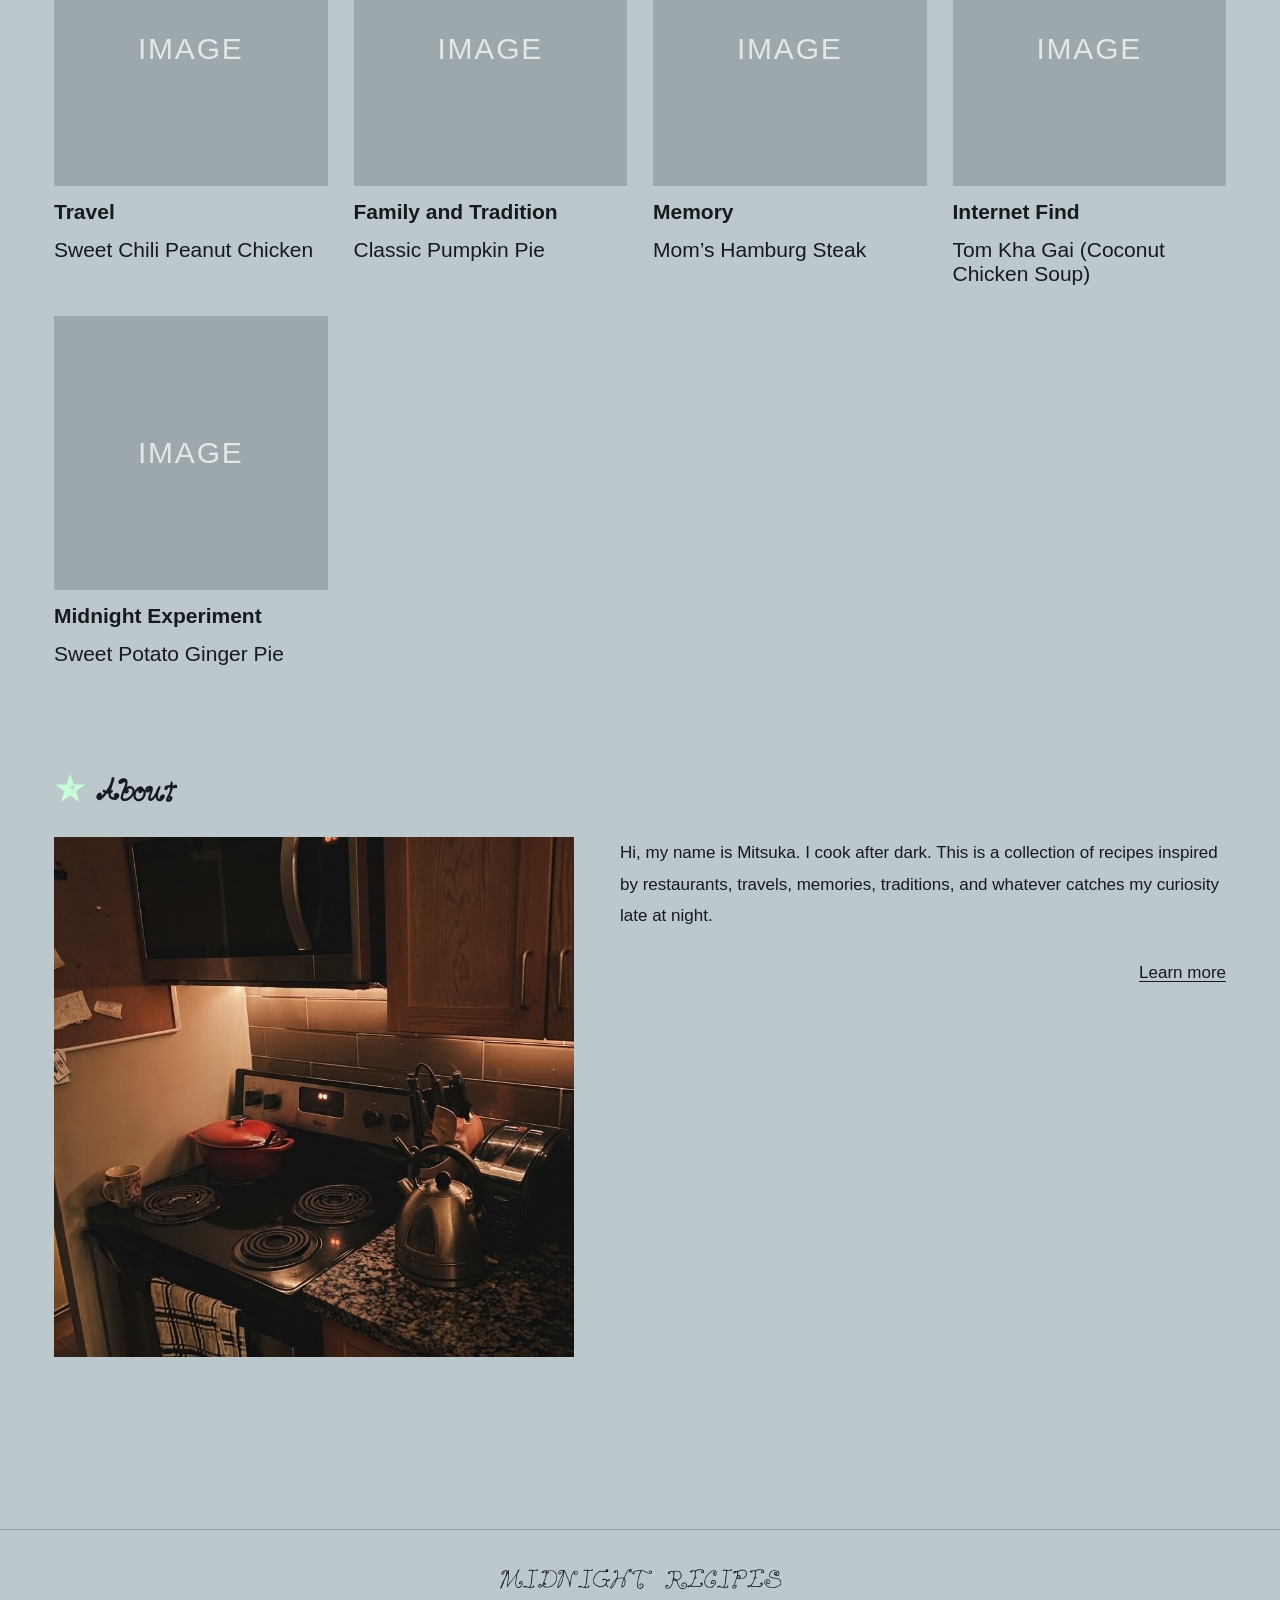
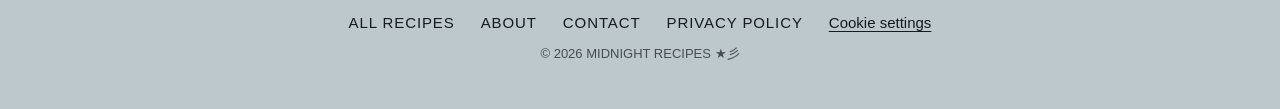
==== commit 7b75d576: "Add files via upload" ====
--- a/index.html
+++ b/index.html
@@ -1 +1 @@
-<!doctype html><html lang="en"><head><meta charset="utf-8"><meta name="viewport" content="width=device-width,initial-scale=1"><meta name="description" content="MIDNIGHT RECIPES — food we find, recipes we recreate, stories from our midnight kitchen."><meta name="theme-color" content="#BCC8CC"><link rel="icon" href="favicon.svg" type="image/svg+xml"><meta property="og:type" content="website"><meta property="og:site_name" content="MIDNIGHT RECIPES"><meta property="og:title" content="MIDNIGHT RECIPES"><meta property="og:description" content="MIDNIGHT RECIPES — food we find, recipes we recreate, stories from our midnight kitchen."><meta name="twitter:card" content="summary"><title>MIDNIGHT RECIPES</title><link rel="stylesheet" href="assets/css/style.css"></head><body data-depth="0" data-page="home"><script src="assets/js/shell.js"></script><main class="page" id="app"></main><script src="assets/js/data.js"></script><script src="assets/js/app.js"></script></body></html>+<!doctype html><html lang="en"><head><meta charset="utf-8"><meta name="viewport" content="width=device-width,initial-scale=1"><meta name="description" content="MIDNIGHT RECIPES — food we find, recipes we recreate, stories from our midnight kitchen."><meta name="theme-color" content="#BCC8CC"><link rel="icon" href="favicon.svg" type="image/svg+xml"><meta property="og:type" content="website"><meta property="og:site_name" content="MIDNIGHT RECIPES"><meta property="og:title" content="MIDNIGHT RECIPES"><meta property="og:description" content="MIDNIGHT RECIPES — food we find, recipes we recreate, stories from our midnight kitchen."><meta name="twitter:card" content="summary_large_image"><title>MIDNIGHT RECIPES</title><link rel="canonical" href="https://midnightrecipes.com/"><meta property="og:url" content="https://midnightrecipes.com/"><meta property="og:image" content="https://midnightrecipes.com/images/og-default.jpg"><meta property="og:image:width" content="1200"><meta property="og:image:height" content="630"><meta name="twitter:image" content="https://midnightrecipes.com/images/og-default.jpg"><link rel="stylesheet" href="assets/css/style.css"></head><body data-depth="0" data-page="home"><script src="assets/js/shell.js"></script><main class="page" id="app"></main><script src="assets/js/data.js"></script><script src="assets/js/app.js"></script><script src="assets/js/privacy-consent.js"></script></body></html>
--- a/assets/css/style.css
+++ b/assets/css/style.css
@@ -1475,16 +1475,64 @@
 /* ---- recipe page extras ---- */
 .recipe-actions{flex-wrap:wrap;}
 .related{margin-top:56px;}
-.recipe-actions .btn[aria-pressed="true"]{background:var(--ink);color:var(--paper);}
-
-/* ---- print: title, facts, ingredients and instructions only ---- */
+#favRecipe[aria-pressed="true"]{background:var(--ink);color:var(--paper);}
+
+/* ---- header favorites heart ---- */
+.fav-icon{display:inline-flex;align-items:center;justify-content:center;padding:6px;margin-right:6px;background:none;border:0;line-height:0;cursor:pointer;text-decoration:none;}
+.fav-icon.has-favs svg path{fill:#151B1F;}
+
+/* ---- print: only what is under THE RECIPE (name, times, ingredients, instructions) ---- */
 @media print{
   :root{--bg:#fff;}
   html,body{background:#fff !important;color:#000;}
   svg[aria-hidden="true"],.header,.overlay,.site-footer,#cookOverlay,.cook-overlay{display:none !important;}
-  .recipe-card > section,.recipe-card > footer,.recipe-card .related,.recipe-jump-top,.recipe-actions,.toggle-row,.step-photos,.recipe-inner .photo-frame,.rtop .photo-frame,.ingredient-file-guide{display:none !important;}
+  .recipe-card > :not(.recipe-practical-box){display:none !important;}
+  #the-recipe > .h3,.recipe-inner .photo-frame,.recipe-actions,.toggle-row,.ingredient-file-guide,.step-photos,.step-head span:last-child{display:none !important;}
   .wrap,.recipe-card{max-width:none;padding:0 !important;margin:0 !important;}
   .recipe-inner{display:block !important;}
   .step,.ing li{break-inside:avoid;}
   a{color:#000;text-decoration:none;}
 }
+
+/* Mobile header balance: keep the title clear of the favorite and search icons. */
+@media (max-width:720px){
+  .header{grid-template-columns:44px minmax(0,1fr) 76px;padding:0 10px;}
+  .header .icons{gap:2px;min-width:0;}
+  .header .icons.right{justify-self:end;display:flex;align-items:center;justify-content:flex-end;}
+  .header .icon{width:30px;height:32px;padding:4px;display:inline-flex;align-items:center;justify-content:center;flex:0 0 30px;}
+  .header .icon svg,.header .fav-icon svg{width:22px;height:22px;}
+  .header .fav-icon{width:30px;height:32px;flex:0 0 30px;padding:4px;margin-right:0;display:inline-flex;align-items:center;justify-content:center;}
+  .header .logo{min-width:0;width:100%;max-width:100%;font-size:clamp(16px,4.8vw,24px);letter-spacing:0;overflow:hidden;text-overflow:clip;white-space:nowrap;}
+}
+@media (max-width:360px){
+  .header{grid-template-columns:38px minmax(0,1fr) 68px;padding:0 8px;}
+  .header .icon,.header .fav-icon{width:28px;flex-basis:28px;}
+  .header .icon svg,.header .fav-icon svg{width:21px;height:21px;}
+  .header .logo{font-size:16px;}
+}
+
+/* About page: photo and text sit side by side on wide screens, text keeps a readable line length. */
+.about-block{max-width:1040px;margin:0 0 56px;}
+.about-block .h3{margin-bottom:22px;}
+.about-grid{display:flex;align-items:flex-start;gap:44px;}
+.about-block-reverse .about-grid{flex-direction:row-reverse;}
+.about-grid .about-photo{flex:0 0 min(38%,380px);width:auto;margin:0;position:sticky;top:76px;}
+.about-grid .about-photo .photo{aspect-ratio:4/5;object-fit:cover;object-position:center 40%;}
+.about-grid .about-text{flex:1 1 0;min-width:0;max-width:660px;}
+.about-grid .about-text .body-copy{margin:0 0 .95em;line-height:1.8;}
+@media (max-width:820px){
+  .about-block{margin-bottom:44px;}
+  .about-grid,.about-block-reverse .about-grid{flex-direction:column;gap:22px;}
+  .about-grid .about-photo{flex:none;width:100%;position:static;}
+  .about-grid .about-text{max-width:none;}
+}
+
+/* Privacy and cookie preferences */
+.mr-privacy-settings{border:0;background:transparent;color:inherit;font:inherit;cursor:pointer;text-decoration:underline;text-underline-offset:3px;padding:0}
+.mr-privacy-settings:focus-visible,.mr-cookie-consent button:focus-visible{outline:2px solid currentColor;outline-offset:3px}
+.mr-cookie-consent{position:fixed;z-index:10000;left:16px;right:16px;bottom:16px;max-width:540px;margin:0 auto;background:#f7f6f1;color:#20282b;border:1px solid #84969b;box-shadow:0 5px 25px #0003;padding:20px 22px;font-size:14px;line-height:1.55}
+.mr-cookie-consent p{margin:0 0 12px}.mr-cookie-consent a{color:#294d5a;text-decoration:underline}.mr-cookie-actions{display:flex;flex-wrap:wrap;gap:10px}
+.mr-cookie-actions button{padding:10px 13px;border:1px solid #294d5a;background:transparent;color:#294d5a;cursor:pointer;font:inherit}
+.mr-cookie-actions button:last-child{background:#294d5a;color:white}
+.mr-privacy-page{max-width:800px;margin:60px auto 100px;padding:0 24px;line-height:1.75;color:#20282b}
+.mr-privacy-page h1{font-size:clamp(30px,5vw,48px);margin-bottom:10px}.mr-privacy-page h2{font-size:22px;margin-top:32px;margin-bottom:8px}.mr-privacy-page p,.mr-privacy-page li{margin-bottom:12px}.mr-privacy-page a{text-decoration:underline}
